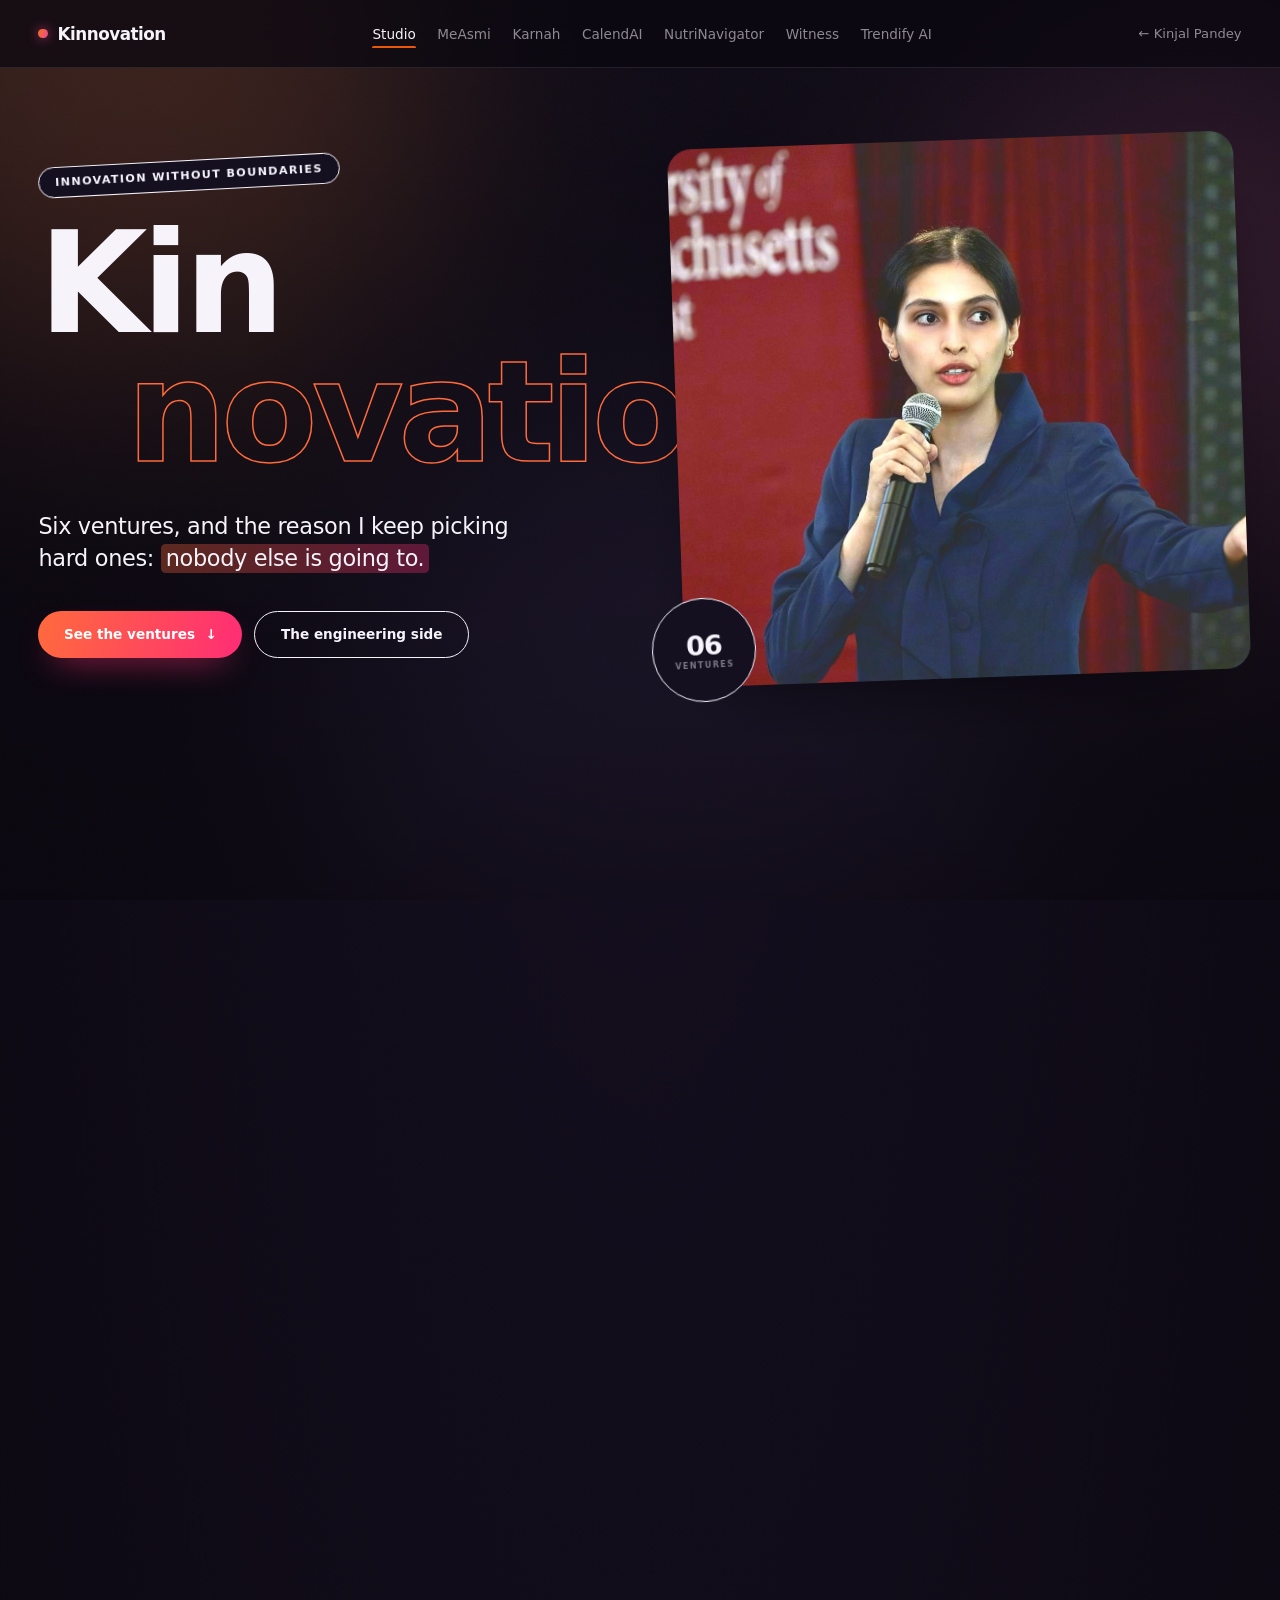
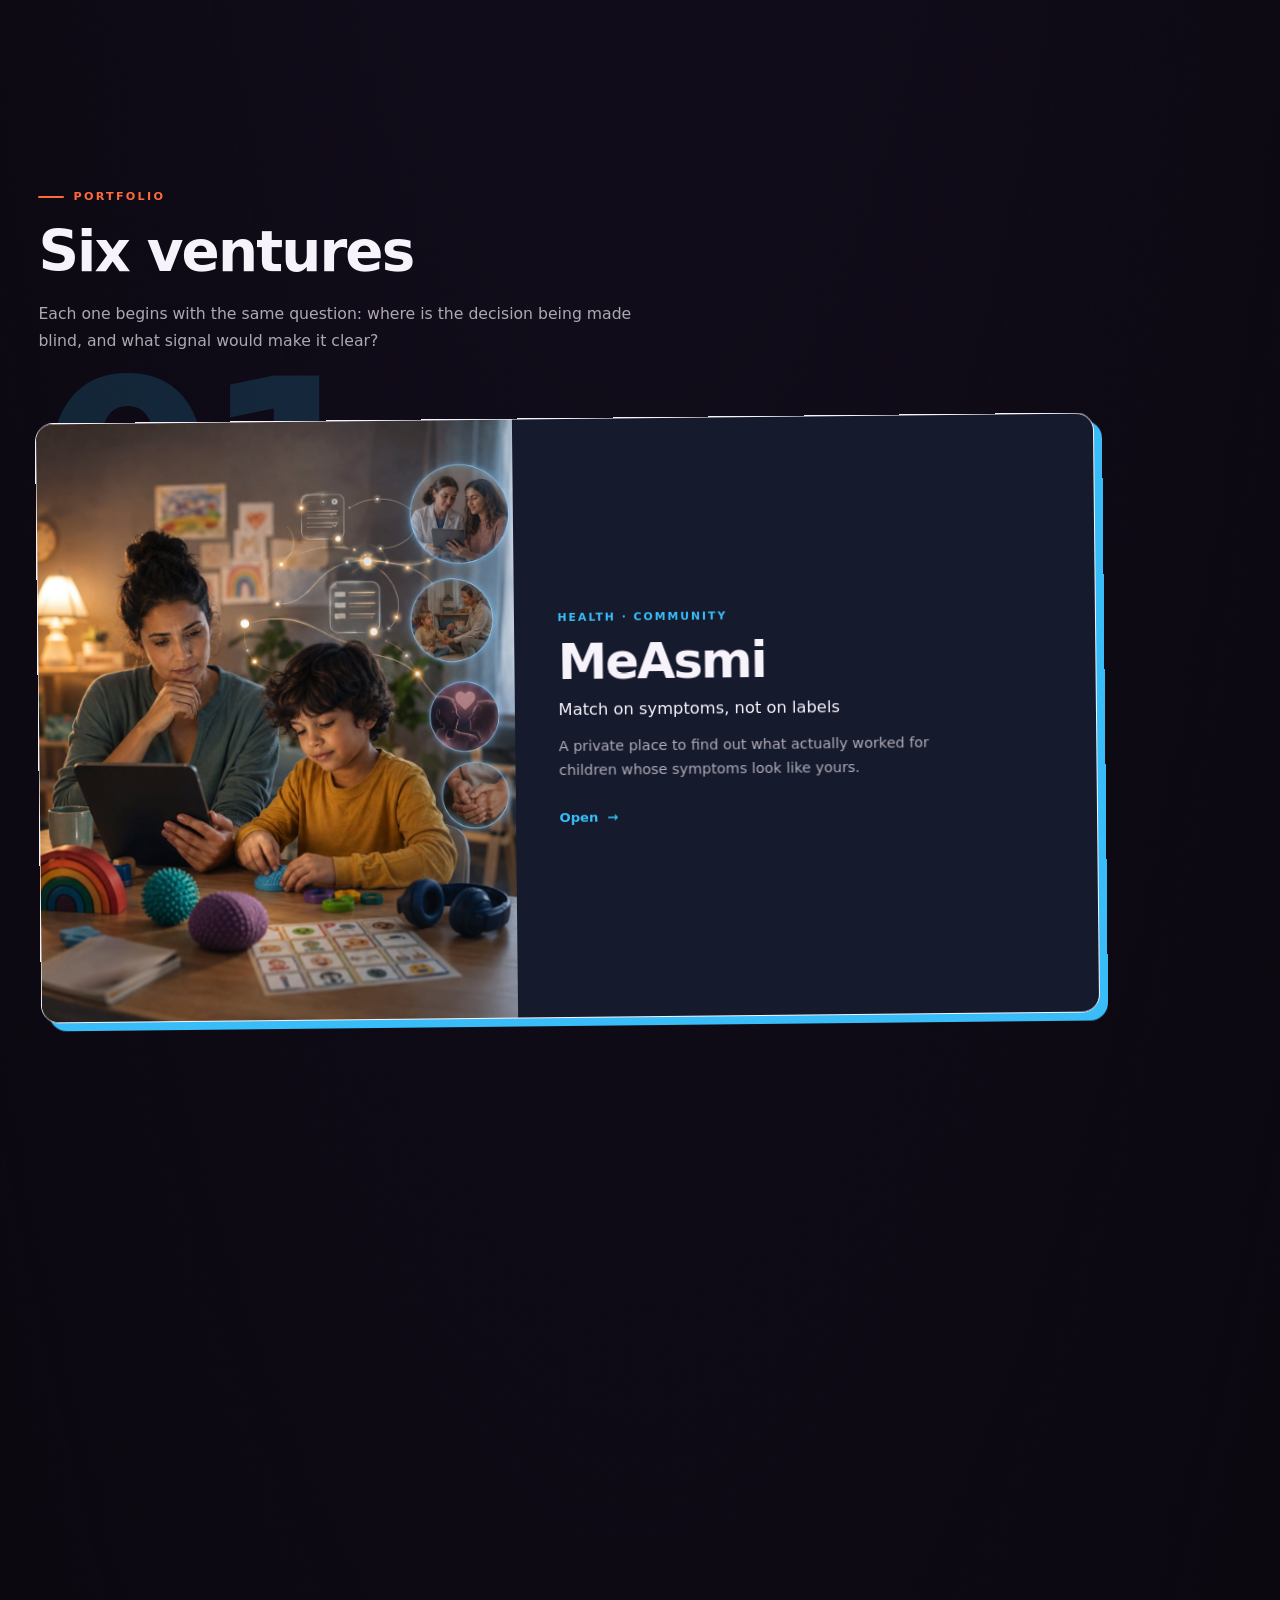
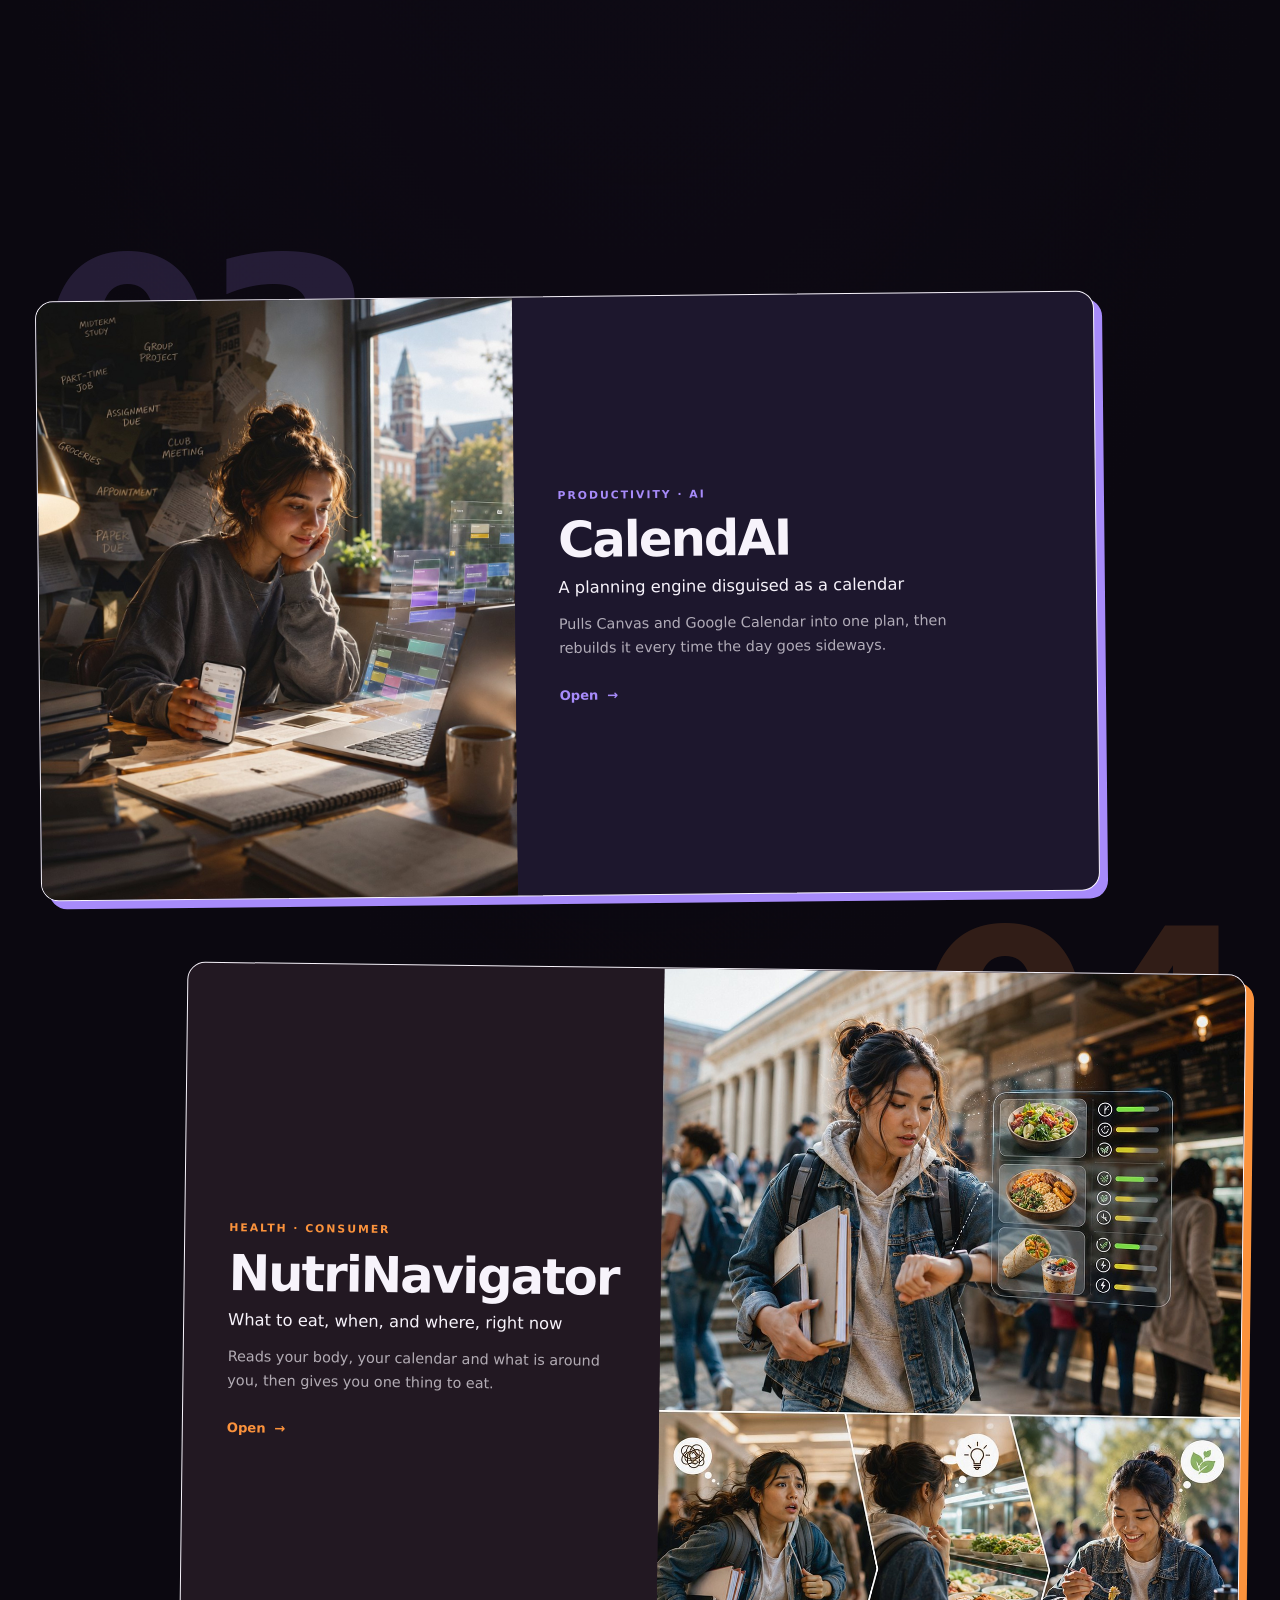
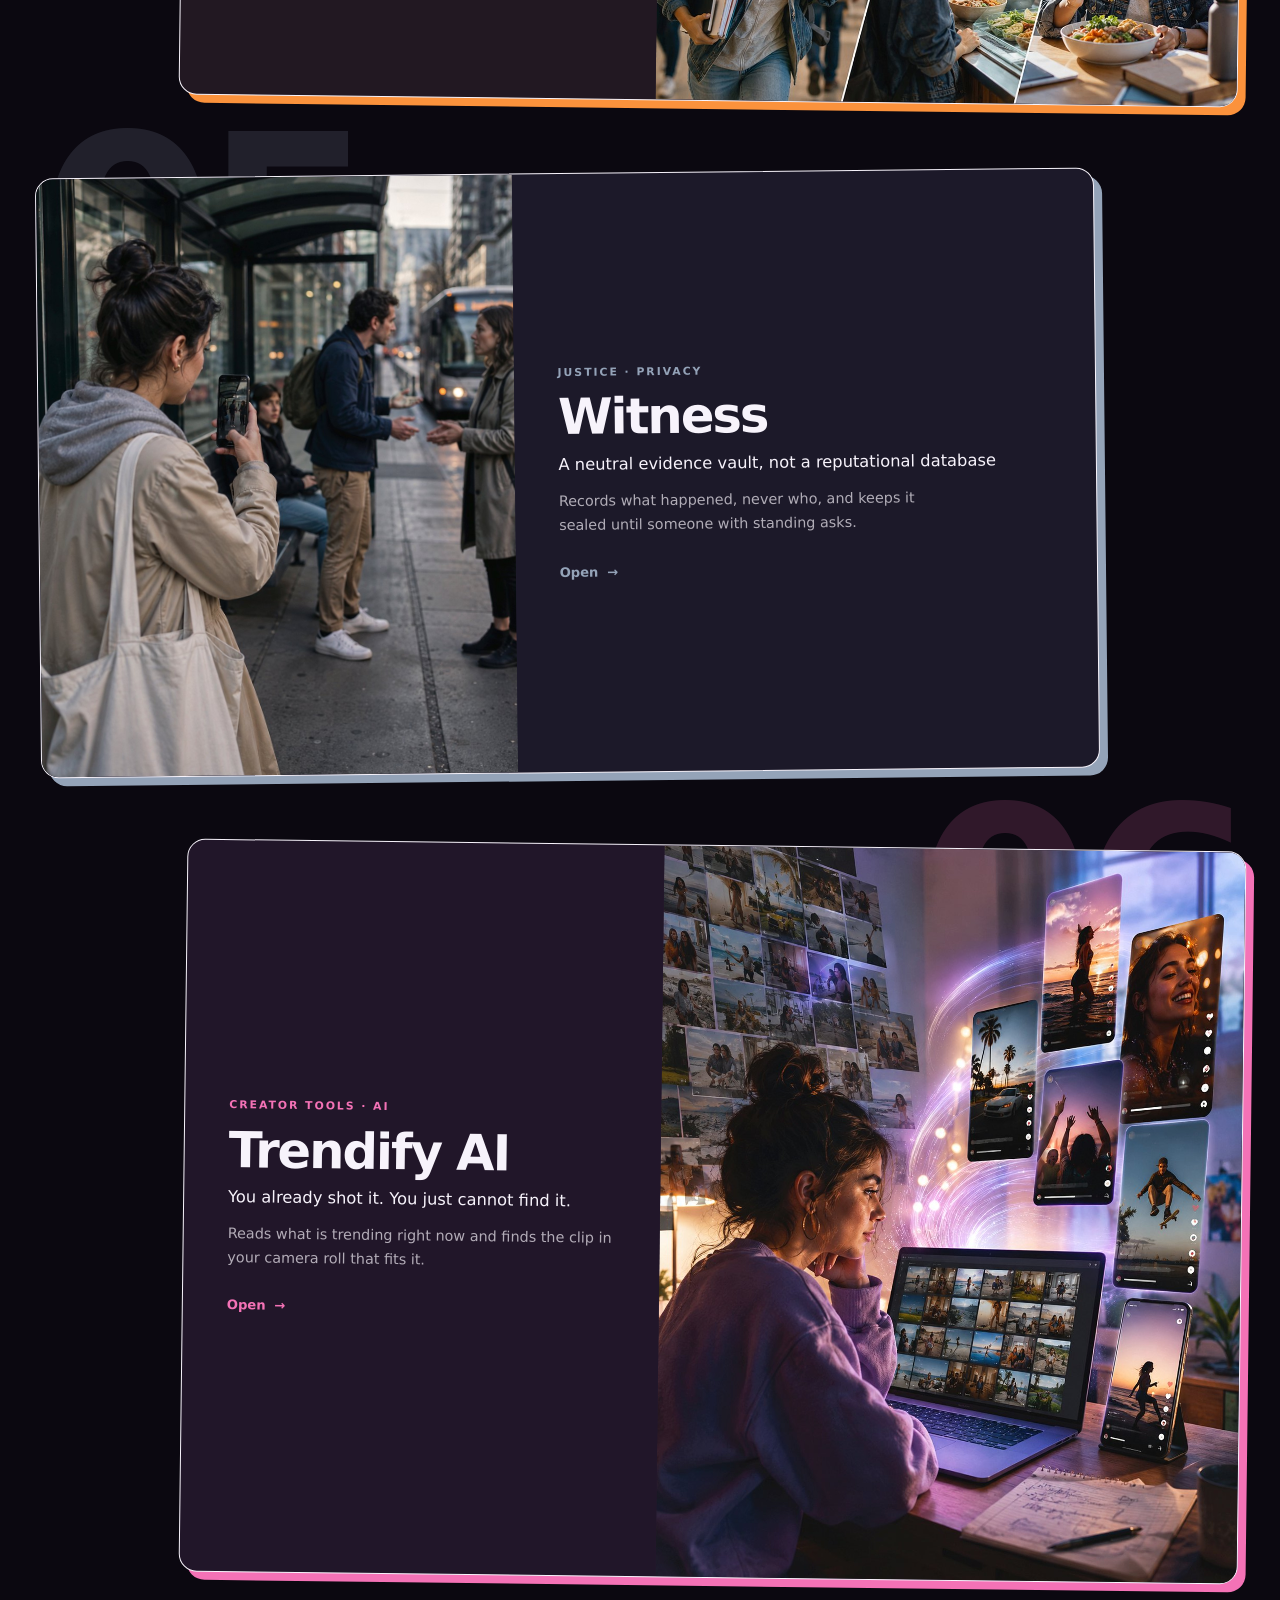
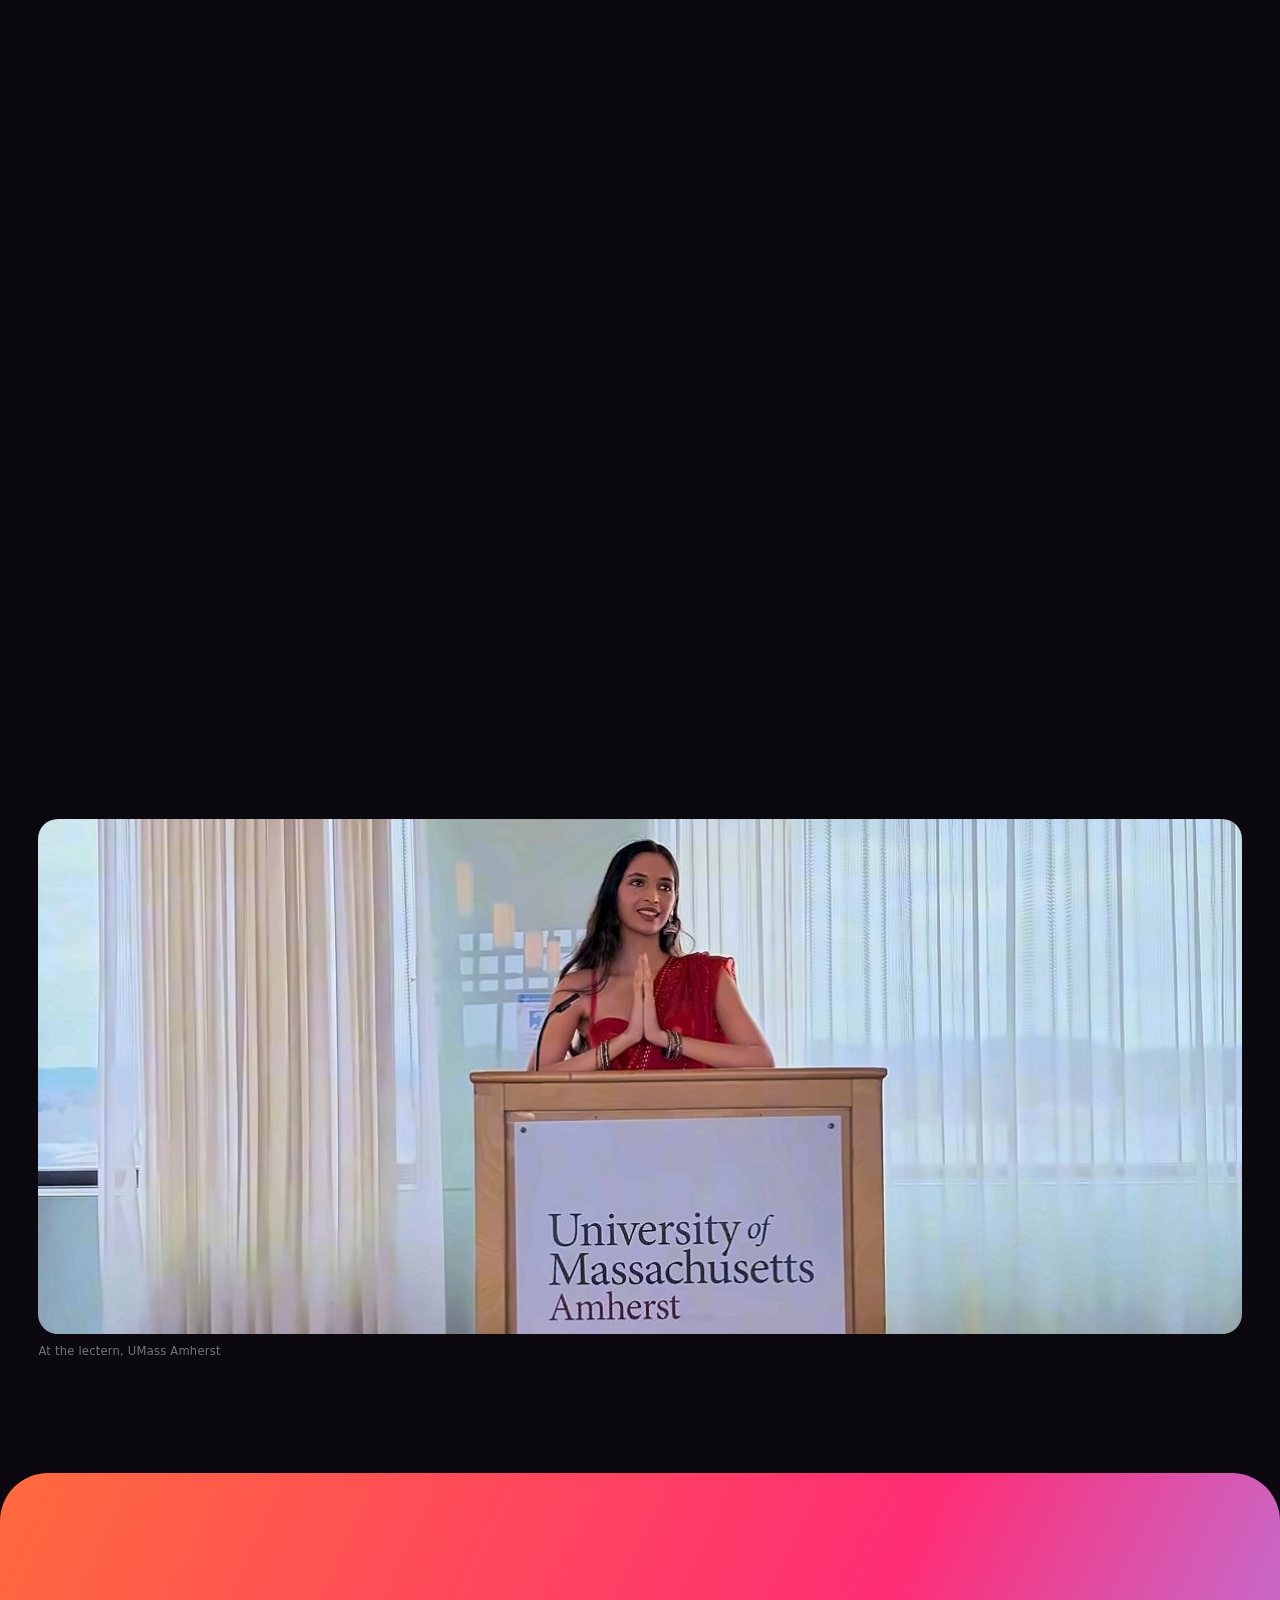
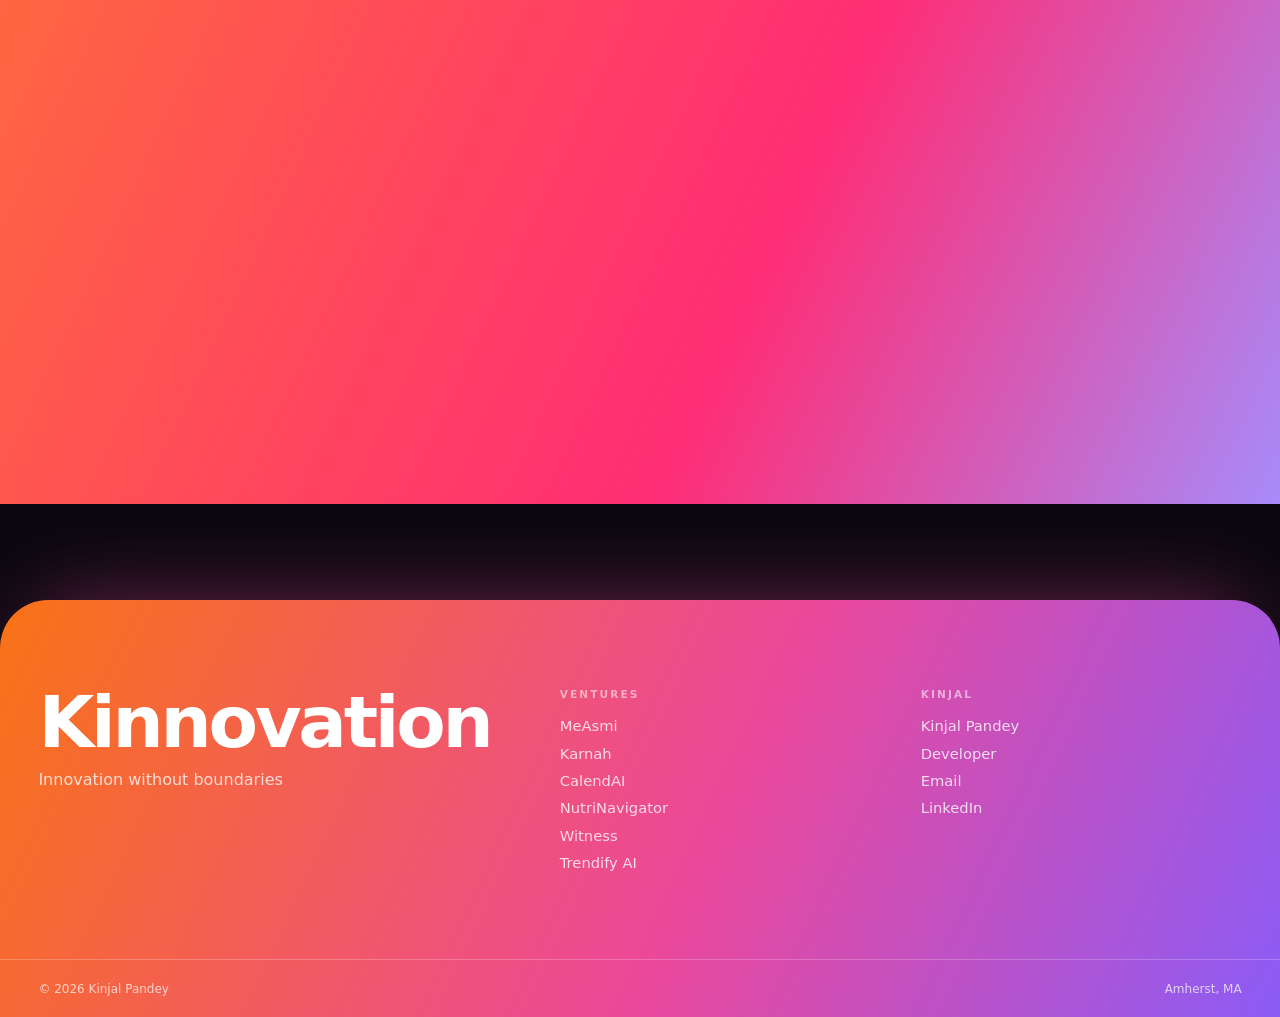
==== index.html @ f37028e8 "deploy: kinjalumass/kinjalumass.github.io@02c26eb215d5e0ff02b60263db3cd1f84c7275b7" ====
<!DOCTYPE html><html lang="en"><head>
  <meta charset="utf-8">
  <title>Kinnovation: a venture studio by Kinjal Pandey</title>
  <base href="/">
  <meta name="viewport" content="width=device-width, initial-scale=1">

  <!-- Per-route title, description, canonical and social tags are written by
       src/app/core/seo.ts. These are the defaults, and what a crawler sees
       before any JavaScript runs. -->
  <meta name="description" content="Six ventures, three of them funded. Kinnovation builds where the evidence needed to fix a broken system already exists but sits in a thousand disconnected places.">
  <meta name="author" content="Kinjal Pandey">
  <meta name="theme-color" content="#0b0810">
  <link rel="canonical" href="https://kinnovationgroup.com/">

  <!-- Crawling. `max-image-preview:large` is what gets a photograph shown
       beside the result instead of a thumbnail. -->
  <meta name="robots" content="index, follow, max-image-preview:large, max-snippet:-1, max-video-preview:-1">

  <meta property="og:type" content="website">
  <meta property="og:site_name" content="Kinjal Pandey">
  <meta property="og:title" content="Kinnovation: a venture studio by Kinjal Pandey">
  <meta property="og:description" content="Six ventures, three of them funded. Kinnovation builds where the evidence needed to fix a broken system already exists but sits in a thousand disconnected places.">
  <meta property="og:url" content="https://kinnovationgroup.com/">
  <meta property="og:image" content="https://kinnovationgroup.com/img/pitches/pitch-umass-stage.jpg">
  <meta name="twitter:card" content="summary_large_image">

  <!-- ===================================================================
       Security

       GitHub Pages serves static files and cannot set response headers, so
       everything enforceable from the document itself is set here. The two
       that genuinely cannot be done this way — Strict-Transport-Security and
       X-Frame-Options — are covered by GitHub's "Enforce HTTPS" setting and
       by frame-ancestors below, which supersedes X-Frame-Options anyway.
       =================================================================== -->

  <!-- No plugins, no inline scripts, no framing, and connections limited to
       the three origins this site actually talks to. 'unsafe-inline' is
       present for styles only: Angular injects component styles inline. -->
  <meta http-equiv="Content-Security-Policy" content="
    default-src 'self';
    script-src 'self' 'sha256-VM2mZqyEQZoLzoTrp5EigFvzQ0+f1wSeBuoOn95WHCg=' 'sha256-8sGKvDKC8crv9OBcqEMvqrNDWlm1/80h7NJpJzqOnLI=';
    style-src 'self' 'unsafe-inline' https://fonts.googleapis.com;
    font-src 'self' https://fonts.gstatic.com;
    img-src 'self' data: blob:;
    connect-src 'self' https://api.github.com https://kinjal-assistant.kinjalpandey.workers.dev;
    frame-ancestors 'none';
    base-uri 'self';
    form-action 'none';
    object-src 'none';
    upgrade-insecure-requests
  ">

  <!-- Don't leak the full URL to third parties -->
  <meta name="referrer" content="strict-origin-when-cross-origin">

  <link rel="icon" type="image/x-icon" href="favicon.ico">
  <link rel="manifest" href="site.webmanifest">

  <link rel="preconnect" href="https://fonts.googleapis.com">
  <link rel="preconnect" href="https://fonts.gstatic.com" crossorigin="">
  <link href="https://fonts.googleapis.com/css2?family=Instrument+Serif:ital@0;1&amp;family=Inter:wght@300;400;500&amp;family=JetBrains+Mono:wght@300;400;500;700&amp;family=Space+Grotesk:wght@300;400;500;600;700&amp;family=Bodoni+Moda:ital,opsz,wght@0,6..96,400..900;1,6..96,400..900&amp;display=swap" rel="stylesheet">

  <!-- ===================================================================
       Structured data

       This is what tells Google that the site, the LinkedIn profile, the
       GitHub account and the arXiv paper are all the same person — which is
       the thing that decides whether a name search returns one strong result
       or several weak ones. `sameAs` does most of that work.
       =================================================================== -->
  <script type="application/ld+json">
  {
    "@context": "https://schema.org",
    "@graph": [
      {
        "@type": "Organization",
        "@id": "https://kinnovationgroup.com/#kinnovation",
        "name": "Kinnovation",
        "url": "https://kinnovationgroup.com/",
        "description": "A venture studio building where the evidence needed to fix a broken system already exists but sits in a thousand disconnected places.",
        "founder": { "@id": "https://kinjalpandey.com/#kinjal" },
        "email": "mailto:kinjalpandey18@gmail.com",
        "address": {
          "@type": "PostalAddress",
          "addressLocality": "Amherst",
          "addressRegion": "MA",
          "addressCountry": "US"
        }
      },
      {
        "@type": "Person",
        "@id": "https://kinjalpandey.com/#kinjal",
        "name": "Kinjal Pandey",
        "url": "https://kinjalpandey.com/",
        "sameAs": [
          "https://kinjalpandey.com/",
          "https://www.linkedin.com/in/kinjalpandey",
          "https://github.com/kinjalumass"
        ]
      },
      {
        "@type": "WebSite",
        "@id": "https://kinnovationgroup.com/#website",
        "url": "https://kinnovationgroup.com/",
        "name": "Kinnovation",
        "inLanguage": "en",
        "publisher": { "@id": "https://kinnovationgroup.com/#kinnovation" }
      }
    ]
  }
  </script>
<link rel="stylesheet" href="styles-R4CXDT6U.css"><meta property="og:image:alt" content="Kinnovation: a venture studio by Kinjal Pandey"><meta name="twitter:title" content="Kinnovation: a venture studio by Kinjal Pandey"><meta name="twitter:description" content="Six ventures, three of them funded. Kinnovation builds where the evidence needed to fix a broken system already exists but sits in a thousand disconnected places."><meta name="twitter:image" content="https://kinnovationgroup.com/img/pitches/pitch-umass-stage.jpg"><style ng-app-id="ng">@charset "UTF-8";[_nghost-ng-c3050790100]{--paper: #0b0810;--ink: #f7f3fb;position:relative;display:block;min-height:100dvh;background:radial-gradient(120% 80% at 50% 0%,#150f20,transparent 60%),var(--paper);color:var(--ink);font-family:var(--grotesk);overflow-x:hidden}.sky[_ngcontent-ng-c3050790100]{position:fixed;inset:0;z-index:0;pointer-events:none;overflow:hidden}.sky__blob[_ngcontent-ng-c3050790100]{position:absolute;border-radius:50%;filter:blur(120px);mix-blend-mode:screen;opacity:.5;will-change:transform}.sky__blob--1[_ngcontent-ng-c3050790100]{top:-20%;left:-14%;width:48vw;height:48vw;background:#ff8a4c;animation:_ngcontent-ng-c3050790100_float-a 28s var(--ease-io) infinite alternate}.sky__blob--2[_ngcontent-ng-c3050790100]{top:8%;right:-16%;width:44vw;height:44vw;background:#f472b6;animation:_ngcontent-ng-c3050790100_float-b 34s var(--ease-io) infinite alternate}.sky__blob--3[_ngcontent-ng-c3050790100]{bottom:-24%;left:26%;width:52vw;height:52vw;background:#a78bfa;animation:_ngcontent-ng-c3050790100_float-c 40s var(--ease-io) infinite alternate}@keyframes _ngcontent-ng-c3050790100_float-a{0%{transform:translateZ(0) scale(1)}to{transform:translate3d(9vw,7vh,0) scale(1.18)}}@keyframes _ngcontent-ng-c3050790100_float-b{0%{transform:translateZ(0) scale(1.12)}to{transform:translate3d(-8vw,11vh,0) scale(.94)}}@keyframes _ngcontent-ng-c3050790100_float-c{0%{transform:translateZ(0) scale(.94)}to{transform:translate3d(-11vw,-9vh,0) scale(1.22)}}.sky__grain[_ngcontent-ng-c3050790100]{position:absolute;inset:0;opacity:.22;mix-blend-mode:overlay;background-image:url("data:image/svg+xml,%3Csvg xmlns='http://www.w3.org/2000/svg'%3E%3Cfilter id='n'%3E%3CfeTurbulence type='fractalNoise' baseFrequency='0.85' numOctaves='3' stitchTiles='stitch'/%3E%3C/filter%3E%3Crect width='100%25' height='100%25' filter='url(%23n)' opacity='0.35'/%3E%3C/svg%3E")}.sky[_ngcontent-ng-c3050790100]:after{content:"";position:absolute;inset:0;background:linear-gradient(180deg,#0b081094,#0b0810c2 45%,#0b0810e6)}@media(prefers-reduced-motion:reduce){.sky__blob[_ngcontent-ng-c3050790100]{animation:none}}.nav[_ngcontent-ng-c3050790100]{position:sticky;top:0;z-index:60;display:flex;align-items:center;gap:1.5rem;height:4.25rem;padding:0 var(--gutter);background:#0b0810b8;-webkit-backdrop-filter:blur(20px);backdrop-filter:blur(20px);border-bottom:1px solid rgba(247,243,251,.1)}.nav__mark[_ngcontent-ng-c3050790100]{display:inline-flex;align-items:center;gap:.6rem;flex:none;font-size:1.05rem;font-weight:700;letter-spacing:-.03em}.nav__dot[_ngcontent-ng-c3050790100]{width:.6rem;height:.6rem;border-radius:50%;background:linear-gradient(120deg,#f97316,#ec4899);box-shadow:0 0 12px #ec4899b3}.nav__links[_ngcontent-ng-c3050790100]{display:flex;align-items:center;gap:1.35rem;margin:0 auto;overflow-x:auto;scrollbar-width:none}.nav__links[_ngcontent-ng-c3050790100]::-webkit-scrollbar{display:none}.nav__links[_ngcontent-ng-c3050790100]   a[_ngcontent-ng-c3050790100]{position:relative;flex:none;padding:.4rem 0;font-size:.85rem;font-weight:500;color:#f7f3fb8c;transition:color .3s}.nav__links[_ngcontent-ng-c3050790100]   a[_ngcontent-ng-c3050790100]:after{content:"";position:absolute;left:0;bottom:-.05rem;width:100%;height:2.5px;border-radius:3px;background:rgb(var(--hue, 234, 88, 12));transform:scaleX(0);transform-origin:left;transition:transform .45s var(--ease-out)}.nav__links[_ngcontent-ng-c3050790100]   a[_ngcontent-ng-c3050790100]:hover, .nav__links[_ngcontent-ng-c3050790100]   a.is-on[_ngcontent-ng-c3050790100]{color:var(--ink)}.nav__links[_ngcontent-ng-c3050790100]   a.is-on[_ngcontent-ng-c3050790100]:after{transform:scaleX(1)}.nav__back[_ngcontent-ng-c3050790100]{flex:none;font-size:.82rem;font-weight:500;color:#f7f3fb8c;transition:color .3s}.nav__back[_ngcontent-ng-c3050790100]:hover{color:var(--ink)}.foot[_ngcontent-ng-c3050790100]{position:relative;z-index:2;margin-top:clamp(3rem,8vw,6rem);color:#fff;background:linear-gradient(115deg,#f97316,#ec4899 55%,#8b5cf6);border-top-left-radius:clamp(1.5rem,4vw,3rem);border-top-right-radius:clamp(1.5rem,4vw,3rem);box-shadow:0 -30px 90px -40px #ec489980;overflow:hidden}.foot__inner[_ngcontent-ng-c3050790100]{display:grid;grid-template-columns:minmax(0,1.5fr) minmax(0,1fr) minmax(0,1fr);gap:2.5rem;max-width:84rem;margin:0 auto;padding:clamp(3rem,7vw,5.5rem) var(--gutter)}.foot__name[_ngcontent-ng-c3050790100]{font-size:clamp(2.25rem,6vw,4.5rem);font-weight:700;line-height:.95;letter-spacing:-.045em}.foot__promise[_ngcontent-ng-c3050790100]{margin-top:.9rem;max-width:26ch;font-size:1rem;font-weight:400;color:#ffffffc7}.foot__nav[_ngcontent-ng-c3050790100]{display:flex;flex-direction:column;gap:.65rem}.foot__nav[_ngcontent-ng-c3050790100]   a[_ngcontent-ng-c3050790100]{font-size:.92rem;font-weight:500;color:#fffc;transition:color .3s,transform .35s var(--ease-out)}.foot__nav[_ngcontent-ng-c3050790100]   a[_ngcontent-ng-c3050790100]:hover{color:#fff;transform:translate(.35rem)}.foot__label[_ngcontent-ng-c3050790100]{margin-bottom:.45rem;font-size:.66rem;font-weight:700;letter-spacing:.2em;text-transform:uppercase;color:#ffffff8c}.foot__base[_ngcontent-ng-c3050790100]{display:flex;align-items:center;justify-content:space-between;gap:1rem;max-width:84rem;margin:0 auto;padding:1.35rem var(--gutter);border-top:1px solid rgba(255,255,255,.22);font-size:.75rem;font-weight:500;color:#ffffffb8}@media(max-width:860px){.nav__links[_ngcontent-ng-c3050790100]{margin:0 0 0 auto;gap:1rem}.nav__back[_ngcontent-ng-c3050790100]{display:none}.foot__inner[_ngcontent-ng-c3050790100]{grid-template-columns:minmax(0,1fr);gap:2rem}}</style><style ng-app-id="ng">@charset "UTF-8";.hero[_ngcontent-ng-c607794947]{padding:clamp(3rem,8vh,6rem) 0 clamp(3rem,7vw,5rem);overflow:hidden}.hero__grid[_ngcontent-ng-c607794947]{display:grid;grid-template-columns:minmax(0,1.02fr) minmax(0,.98fr);gap:clamp(1.5rem,4vw,3rem);align-items:center}.hero__sticker[_ngcontent-ng-c607794947]{animation:_ngcontent-ng-c607794947_pop .8s var(--ease-out) both}.hero__title[_ngcontent-ng-c607794947]{margin-top:1.75rem;font-size:clamp(3.2rem,11vw,9rem)}.hero__line-a[_ngcontent-ng-c607794947], .hero__line-b[_ngcontent-ng-c607794947]{display:block;animation:_ngcontent-ng-c607794947_lift 1s var(--ease-out) both}.hero__line-a[_ngcontent-ng-c607794947]{animation-delay:.08s}.hero__line-b[_ngcontent-ng-c607794947]{margin-left:clamp(1.5rem,7vw,5.5rem);animation-delay:.18s;--v1: var(--ember)}.hero__lede[_ngcontent-ng-c607794947]{max-width:34ch;margin-top:2rem;font-size:clamp(1.05rem,1.9vw,1.4rem);font-weight:500;line-height:1.45;letter-spacing:-.015em;animation:_ngcontent-ng-c607794947_lift 1s var(--ease-out) .28s both}.hero__actions[_ngcontent-ng-c607794947]{display:flex;flex-wrap:wrap;gap:.75rem;margin-top:2.25rem;animation:_ngcontent-ng-c607794947_lift 1s var(--ease-out) .36s both}@keyframes _ngcontent-ng-c607794947_lift{0%{opacity:0;transform:translateY(2rem)}to{opacity:1;transform:none}}@keyframes _ngcontent-ng-c607794947_pop{0%{opacity:0;transform:rotate(-14deg) scale(.85)}to{opacity:1;transform:rotate(-3deg) scale(1)}}.hero__stack[_ngcontent-ng-c607794947]{position:relative;min-height:clamp(20rem,42vw,34rem)}.hero__img[_ngcontent-ng-c607794947]{position:absolute;inset:0;border-radius:24px;transform:rotate(-2deg);box-shadow:0 34px 80px -44px #020006cc;animation:_ngcontent-ng-c607794947_settle 1.4s var(--ease-out) .35s both}@keyframes _ngcontent-ng-c607794947_settle{0%{opacity:0;transform:rotate(-9deg) translateY(2.5rem)}to{opacity:1;transform:rotate(-2deg) translateY(0)}}.hero__badge[_ngcontent-ng-c607794947]{position:absolute;bottom:-1.5rem;left:-1.5rem;z-index:3;display:flex;flex-direction:column;align-items:center;justify-content:center;width:6.5rem;height:6.5rem;border-radius:50%;border:1.5px solid var(--ink);background:var(--paper-2);font-size:1.7rem;font-weight:700;letter-spacing:-.04em;transform:rotate(-8deg);animation:_ngcontent-ng-c607794947_pop .9s var(--ease-out) .75s both}.hero__badge[_ngcontent-ng-c607794947]   small[_ngcontent-ng-c607794947]{font-size:.5rem;font-weight:600;letter-spacing:.18em;text-transform:uppercase;color:var(--ink-3)}.thesis__grid[_ngcontent-ng-c607794947]{display:grid;grid-template-columns:minmax(0,.78fr) minmax(0,1.22fr);gap:clamp(2rem,6vw,5rem);align-items:start}.thesis__figure[_ngcontent-ng-c607794947]{margin:0}.thesis__shot[_ngcontent-ng-c607794947]{aspect-ratio:4/5;border-radius:22px;box-shadow:0 28px 70px -42px #020006cc}.thesis__cap[_ngcontent-ng-c607794947]{margin-top:1.25rem;padding-left:.5rem;font-size:.75rem;font-weight:500;color:var(--ink-3)}.thesis__copy[_ngcontent-ng-c607794947]{padding-top:clamp(0rem,3vw,2.5rem)}.thesis__title[_ngcontent-ng-c607794947]{margin:1.25rem 0 2rem}.thesis__ital[_ngcontent-ng-c607794947]{color:rgb(var(--ember));font-size:1.05em}.thesis__lede[_ngcontent-ng-c607794947]{font-size:1.08rem;color:var(--ink)}.thesis__para[_ngcontent-ng-c607794947]{margin-top:1.25rem}.ventures[_ngcontent-ng-c607794947]{padding:clamp(3rem,7vw,5rem) 0 clamp(4rem,9vw,7rem)}.ventures__head[_ngcontent-ng-c607794947]{max-width:44rem;margin-bottom:clamp(2.5rem,6vw,4rem)}.ventures__title[_ngcontent-ng-c607794947]{margin:1.25rem 0}.deck[_ngcontent-ng-c607794947]{display:flex;flex-direction:column;gap:clamp(2.5rem,6vw,4.5rem);margin:0;padding:0;list-style:none}.slot[_ngcontent-ng-c607794947]{position:relative;max-width:84rem;margin:0 auto;padding:0 var(--gutter);width:100%}.slot__ghost[_ngcontent-ng-c607794947]{top:-2.5rem;left:var(--gutter);z-index:0}.slot--alt[_ngcontent-ng-c607794947]   .slot__ghost[_ngcontent-ng-c607794947]{left:auto;right:var(--gutter)}.slot__card[_ngcontent-ng-c607794947]{position:relative;z-index:1;display:grid;grid-template-columns:minmax(0,.9fr) minmax(0,1.1fr);gap:0;width:88%;overflow:hidden;transform:rotate(-.6deg)}.slot--alt[_ngcontent-ng-c607794947]   .slot__card[_ngcontent-ng-c607794947]{margin-left:12%;transform:rotate(.7deg)}.slot--alt[_ngcontent-ng-c607794947]   .slot__card[_ngcontent-ng-c607794947]   .slot__media[_ngcontent-ng-c607794947]{order:2}.slot__card[_ngcontent-ng-c607794947]:hover{transform:rotate(0) translate(-3px,-3px)}.slot__media[_ngcontent-ng-c607794947]{overflow:hidden;min-height:15rem}.slot__media[_ngcontent-ng-c607794947]   img[_ngcontent-ng-c607794947]{width:100%;height:100%;object-fit:cover;transition:transform 1.1s var(--ease-out)}.slot__card[_ngcontent-ng-c607794947]:hover   .slot__media[_ngcontent-ng-c607794947]   img[_ngcontent-ng-c607794947]{transform:scale(1.06)}.slot__body[_ngcontent-ng-c607794947]{padding:clamp(1.75rem,3.5vw,2.75rem);display:flex;flex-direction:column;justify-content:center}.slot__sector[_ngcontent-ng-c607794947]{font-size:.68rem;font-weight:700;letter-spacing:.18em;text-transform:uppercase;color:rgb(var(--v1))}.slot__name[_ngcontent-ng-c607794947]{margin-top:.9rem;font-size:clamp(1.9rem,4.5vw,3.1rem);font-weight:700;line-height:1;letter-spacing:-.04em}.slot__tagline[_ngcontent-ng-c607794947]{margin-top:.7rem;font-size:1.02rem;font-weight:500;line-height:1.35;color:var(--ink)}.slot__card-text[_ngcontent-ng-c607794947]{margin-top:.85rem;max-width:44ch;font-size:.9rem;line-height:1.65;color:var(--ink-2)}.slot__go[_ngcontent-ng-c607794947]{display:inline-flex;align-items:center;gap:.55rem;margin-top:1.75rem;font-size:.82rem;font-weight:700;color:rgb(var(--v1))}.slot__arrow[_ngcontent-ng-c607794947]{transition:transform .45s var(--ease-out)}.slot__card[_ngcontent-ng-c607794947]:hover   .slot__arrow[_ngcontent-ng-c607794947]{transform:translate(.45rem)}.close[_ngcontent-ng-c607794947]{padding:clamp(4rem,10vw,7.5rem) 0;border-top-left-radius:clamp(1.5rem,4vw,3rem);border-top-right-radius:clamp(1.5rem,4vw,3rem)}.close__inner[_ngcontent-ng-c607794947]{text-align:center}.close__sticker[_ngcontent-ng-c607794947]{color:var(--ink);border-color:transparent}.close__title[_ngcontent-ng-c607794947]{margin-top:1.75rem}.close__body[_ngcontent-ng-c607794947]{max-width:50ch;margin:1.5rem auto 0}.close__actions[_ngcontent-ng-c607794947]{display:flex;justify-content:center;margin-top:2.5rem}@media(max-width:1000px){.hero__grid[_ngcontent-ng-c607794947], .thesis__grid[_ngcontent-ng-c607794947]{grid-template-columns:minmax(0,1fr)}.hero__stack[_ngcontent-ng-c607794947]{min-height:22rem;margin-top:3rem}.hero__badge[_ngcontent-ng-c607794947]{left:auto;right:.5rem;bottom:-1.25rem;width:5.25rem;height:5.25rem;font-size:1.35rem}.slot__card[_ngcontent-ng-c607794947], .slot--alt[_ngcontent-ng-c607794947]   .slot__card[_ngcontent-ng-c607794947]{width:100%;margin-left:0;grid-template-columns:minmax(0,1fr);transform:none}.slot--alt[_ngcontent-ng-c607794947]   .slot__card[_ngcontent-ng-c607794947]   .slot__media[_ngcontent-ng-c607794947]{order:0}.slot__card[_ngcontent-ng-c607794947]:hover{transform:translate(-3px,-3px)}.slot__media[_ngcontent-ng-c607794947]{min-height:11rem;max-height:14rem}}@media(max-width:700px){.hero__line-b[_ngcontent-ng-c607794947]{margin-left:0}.hero__img[_ngcontent-ng-c607794947]{transform:none}}.proof__head[_ngcontent-ng-c607794947]{margin-bottom:clamp(2rem,5vw,3.25rem)}.proof__title[_ngcontent-ng-c607794947]{max-width:18ch}.proof__ital[_ngcontent-ng-c607794947]{color:rgb(var(--v2, var(--magenta)))}.proof__awards[_ngcontent-ng-c607794947]{display:grid;grid-template-columns:repeat(auto-fit,minmax(20rem,1fr));gap:clamp(1rem,2.5vw,1.75rem)}.award[_ngcontent-ng-c607794947]{display:grid;grid-template-columns:minmax(0,1fr) minmax(0,1fr);overflow:hidden;border:1px solid var(--line);border-radius:20px;background:color-mix(in srgb,rgb(var(--v1, var(--ember))) 6%,var(--paper-2));transition:transform .5s var(--ease-out),border-color .5s}.award[_ngcontent-ng-c607794947]:hover{transform:translateY(-4px);border-color:rgba(var(--v1, var(--ember)),.5)}.award__shot[_ngcontent-ng-c607794947]{overflow:hidden}.award__shot[_ngcontent-ng-c607794947]   img[_ngcontent-ng-c607794947]{display:block;width:100%;height:100%;min-height:12rem;object-fit:cover;transition:transform 1.1s var(--ease-out)}.award[_ngcontent-ng-c607794947]:hover   .award__shot[_ngcontent-ng-c607794947]   img[_ngcontent-ng-c607794947]{transform:scale(1.04)}.award__body[_ngcontent-ng-c607794947]{padding:clamp(1.1rem,2.5vw,1.6rem)}.award__amount[_ngcontent-ng-c607794947]{display:block;font-size:clamp(1.8rem,4vw,2.6rem);font-weight:700;line-height:1;letter-spacing:-.04em;color:rgb(var(--v1, var(--ember)))}.award__venture[_ngcontent-ng-c607794947]{margin-top:.55rem}.award__comp[_ngcontent-ng-c607794947]{margin-top:.3rem;font-size:.8rem;font-weight:600;color:rgb(var(--v2, var(--magenta)))}.award__where[_ngcontent-ng-c607794947]{margin-top:.7rem;font-size:.78rem;line-height:1.55;color:var(--ink-2)}.award__date[_ngcontent-ng-c607794947]{display:block;margin-top:.7rem;font-size:.68rem;font-weight:600;letter-spacing:.14em;text-transform:uppercase;color:var(--ink-3)}.frame[_ngcontent-ng-c607794947]{margin:0}.frame--wide[_ngcontent-ng-c607794947]{margin-top:clamp(1.5rem,4vw,2.5rem)}.frame__shot[_ngcontent-ng-c607794947]{aspect-ratio:21/9}.frame__shot[_ngcontent-ng-c607794947]   img[_ngcontent-ng-c607794947]{height:100%}@media(max-width:700px){.frame__shot[_ngcontent-ng-c607794947]{aspect-ratio:4/3}}.frame__cap[_ngcontent-ng-c607794947]{margin-top:.6rem;font-size:.72rem;font-weight:500;letter-spacing:.02em;color:var(--ink-3)}@media(max-width:620px){.award[_ngcontent-ng-c607794947]{grid-template-columns:minmax(0,1fr)}.award__shot[_ngcontent-ng-c607794947]   img[_ngcontent-ng-c607794947]{min-height:14rem}}.award__with[_ngcontent-ng-c607794947]{margin-top:.35rem;font-size:.76rem;color:var(--ink-3)}.award__with[_ngcontent-ng-c607794947]   a[_ngcontent-ng-c607794947]{color:rgb(var(--v1, var(--ember)));border-bottom:1px solid rgba(var(--v1, var(--ember)),.35);transition:border-color .3s}.award__with[_ngcontent-ng-c607794947]   a[_ngcontent-ng-c607794947]:hover{border-bottom-color:rgb(var(--v1, var(--ember)))}</style></head>
<body><!--nghm--><script type="text/javascript" id="ng-event-dispatch-contract">(()=>{function p(t,n,r,o,e,i,f,m){return{eventType:t,event:n,targetElement:r,eic:o,timeStamp:e,eia:i,eirp:f,eiack:m}}function u(t){let n=[],r=e=>{n.push(e)};return{c:t,q:n,et:[],etc:[],d:r,h:e=>{r(p(e.type,e,e.target,t,Date.now()))}}}function s(t,n,r){for(let o=0;o<n.length;o++){let e=n[o];(r?t.etc:t.et).push(e),t.c.addEventListener(e,t.h,r)}}function c(t,n,r,o,e=window){let i=u(t);e._ejsas||(e._ejsas={}),e._ejsas[n]=i,s(i,r),s(i,o,!0)}window.__jsaction_bootstrap=c;})();
</script><script>window.__jsaction_bootstrap(document.body,"ng",["click"],[]);</script>
  <app-root ng-version="22.1.2" ngh="2" ng-server-context="ssg"><router-outlet></router-outlet><app-ent-shell _nghost-ng-c3050790100="" ngh="1"><div _ngcontent-ng-c3050790100="" aria-hidden="true" class="sky"><span _ngcontent-ng-c3050790100="" class="sky__blob sky__blob--1"></span><span _ngcontent-ng-c3050790100="" class="sky__blob sky__blob--2"></span><span _ngcontent-ng-c3050790100="" class="sky__blob sky__blob--3"></span><span _ngcontent-ng-c3050790100="" class="sky__grain"></span></div><header _ngcontent-ng-c3050790100="" class="nav"><a _ngcontent-ng-c3050790100="" class="nav__mark" href="/" jsaction="click:;"><span _ngcontent-ng-c3050790100="" aria-hidden="true" class="nav__dot"></span> Kinnovation </a><nav _ngcontent-ng-c3050790100="" aria-label="Ventures" class="nav__links"><a _ngcontent-ng-c3050790100="" routerlinkactive="is-on" href="/" class="is-on" jsaction="click:;"> Studio </a><a _ngcontent-ng-c3050790100="" routerlinkactive="is-on" style="--hue: 56, 189, 248;" href="/measmi" class="" jsaction="click:;"> MeAsmi </a><a _ngcontent-ng-c3050790100="" routerlinkactive="is-on" style="--hue: 52, 211, 153;" href="/karnah" class="" jsaction="click:;"> Karnah </a><a _ngcontent-ng-c3050790100="" routerlinkactive="is-on" style="--hue: 167, 139, 250;" href="/calendai" class="" jsaction="click:;"> CalendAI </a><a _ngcontent-ng-c3050790100="" routerlinkactive="is-on" style="--hue: 251, 146, 60;" href="/nutri-navigator" class="" jsaction="click:;"> NutriNavigator </a><a _ngcontent-ng-c3050790100="" routerlinkactive="is-on" style="--hue: 148, 163, 184;" href="/witness-platform" class="" jsaction="click:;"> Witness </a><a _ngcontent-ng-c3050790100="" routerlinkactive="is-on" style="--hue: 244, 114, 182;" href="/trendify" class="" jsaction="click:;"> Trendify AI </a><!----></nav><a _ngcontent-ng-c3050790100="" class="nav__back" href="https://kinjalpandey.com/"><span _ngcontent-ng-c3050790100="" aria-hidden="true">←</span> Kinjal Pandey </a><!----><!----></header><router-outlet _ngcontent-ng-c3050790100=""></router-outlet><app-studio _nghost-ng-c607794947="" ngh="0"><div _ngcontent-ng-c607794947="" class="ent-page"><section _ngcontent-ng-c607794947="" class="hero"><div _ngcontent-ng-c607794947="" class="ent-wrap ent-wrap--wide hero__grid"><div _ngcontent-ng-c607794947="" class="hero__type"><span _ngcontent-ng-c607794947="" class="ent-sticker hero__sticker">Innovation without boundaries</span><h1 _ngcontent-ng-c607794947="" class="ent-h1 hero__title"><span _ngcontent-ng-c607794947="" class="hero__line-a">Kin</span><span _ngcontent-ng-c607794947="" class="hero__line-b ent-stroke">novation</span></h1><p _ngcontent-ng-c607794947="" class="hero__lede"> Six ventures, and the reason I keep picking hard ones: <span _ngcontent-ng-c607794947="" class="ent-mark">nobody else is going to.</span></p><div _ngcontent-ng-c607794947="" class="hero__actions"><a _ngcontent-ng-c607794947="" href="#ventures" class="ent-btn ent-btn--solid"> See the ventures <span _ngcontent-ng-c607794947="" aria-hidden="true">↓</span></a><a _ngcontent-ng-c607794947="" class="ent-btn ent-btn--ghost" href="https://kinjalpandey.com/developer">The engineering side</a><!----><!----></div></div><div _ngcontent-ng-c607794947="" class="hero__stack"><div _ngcontent-ng-c607794947="" class="ent-shot hero__img"><img _ngcontent-ng-c607794947="" alt="" src="img/pitches/pitch-umass-stage.jpg"></div><span _ngcontent-ng-c607794947="" class="hero__badge">06<small _ngcontent-ng-c607794947="">ventures</small></span></div></div></section><section _ngcontent-ng-c607794947="" class="ent-section thesis"><div _ngcontent-ng-c607794947="" class="ent-wrap thesis__grid"><figure _ngcontent-ng-c607794947="" appreveal="" class="thesis__figure reveal"><div _ngcontent-ng-c607794947="" class="ent-shot ent-shot--tilt thesis__shot"><img _ngcontent-ng-c607794947="" alt="" loading="lazy" src="img/pitches/pitch-recognition.jpg"></div><figcaption _ngcontent-ng-c607794947="" class="thesis__cap">Kinnovation, a venture studio</figcaption></figure><div _ngcontent-ng-c607794947="" appreveal="" class="thesis__copy reveal"><span _ngcontent-ng-c607794947="" class="ent-eyebrow">The studio</span><h2 _ngcontent-ng-c607794947="" class="ent-h2 thesis__title"> The evidence already exists.<br _ngcontent-ng-c607794947=""><span _ngcontent-ng-c607794947="" class="ent-serif thesis__ital">It is just nowhere useful.</span></h2><p _ngcontent-ng-c607794947="" class="ent-body thesis__lede">I keep finding the same shape. Somebody has to make a decision, they are making it blind, and the information that would make it obvious already exists. It is just scattered across a thousand places that never talk to each other. Every venture here starts by going and collecting it.</p><p _ngcontent-ng-c607794947="" class="ent-body thesis__para">Healthcare, civic infrastructure, productivity, nutrition, creator tools and access to justice. On paper that reads as unfocused. Look at the problems instead and they are the same problem. A parent choosing a therapy with nothing to go on. A donor holding a blank receipt. A student deciding what matters at eleven at night. Someone who knows thirty people watched what happened to them and cannot reach a single one.</p><p _ngcontent-ng-c607794947="" class="ent-body thesis__para">I work research first and product second. Understand the system properly, find the signal nobody is capturing, then build the smallest thing that captures it. Two of these have won money at pitch competitions, which mattered less for the cheque than for what the judges pushed back on.</p><!----></div></div></section><section _ngcontent-ng-c607794947="" id="ventures" class="ventures"><div _ngcontent-ng-c607794947="" class="ent-wrap"><header _ngcontent-ng-c607794947="" appreveal="" class="ventures__head reveal"><span _ngcontent-ng-c607794947="" class="ent-eyebrow">Portfolio</span><h2 _ngcontent-ng-c607794947="" class="ent-h2 ventures__title">Six ventures</h2><p _ngcontent-ng-c607794947="" class="ent-body ventures__body"> Each one begins with the same question: where is the decision being made blind, and what signal would make it clear? </p></header></div><ol _ngcontent-ng-c607794947="" class="deck"><li _ngcontent-ng-c607794947="" appreveal="" class="slot reveal" style="--v1: 56, 189, 248; --v2: 129, 140, 248; --v3: 167, 139, 250;"><span _ngcontent-ng-c607794947="" aria-hidden="true" class="ent-ghost slot__ghost">01</span><a _ngcontent-ng-c607794947="" class="slot__card ent-offset" href="/entrepreneur/measmi" jsaction="click:;"><div _ngcontent-ng-c607794947="" class="slot__media"><img _ngcontent-ng-c607794947="" alt="" loading="lazy" src="img/ventures/measmi.jpg"></div><div _ngcontent-ng-c607794947="" class="slot__body"><span _ngcontent-ng-c607794947="" class="slot__sector">Health · Community</span><h3 _ngcontent-ng-c607794947="" class="slot__name">MeAsmi</h3><p _ngcontent-ng-c607794947="" class="slot__tagline">Match on symptoms, not on labels</p><p _ngcontent-ng-c607794947="" class="slot__card-text">A private place to find out what actually worked for children whose symptoms look like yours.</p><span _ngcontent-ng-c607794947="" class="slot__go"> Open <span _ngcontent-ng-c607794947="" aria-hidden="true" class="slot__arrow">→</span></span></div></a></li><li _ngcontent-ng-c607794947="" appreveal="" class="slot reveal slot--alt" style="--v1: 52, 211, 153; --v2: 45, 212, 191; --v3: 163, 230, 53;"><span _ngcontent-ng-c607794947="" aria-hidden="true" class="ent-ghost slot__ghost">02</span><a _ngcontent-ng-c607794947="" class="slot__card ent-offset" href="/entrepreneur/karnah" jsaction="click:;"><div _ngcontent-ng-c607794947="" class="slot__media"><img _ngcontent-ng-c607794947="" alt="" loading="lazy" src="img/ventures/karnah.jpg"></div><div _ngcontent-ng-c607794947="" class="slot__body"><span _ngcontent-ng-c607794947="" class="slot__sector">Civic · Logistics</span><h3 _ngcontent-ng-c607794947="" class="slot__name">Karnah</h3><p _ngcontent-ng-c607794947="" class="slot__tagline">Verified giving with dignity and traceability</p><p _ngcontent-ng-c607794947="" class="slot__card-text">Values the item, sends it to a charity that asked for it, and shows you where it ended up.</p><span _ngcontent-ng-c607794947="" class="slot__go"> Open <span _ngcontent-ng-c607794947="" aria-hidden="true" class="slot__arrow">→</span></span></div></a></li><li _ngcontent-ng-c607794947="" appreveal="" class="slot reveal" style="--v1: 167, 139, 250; --v2: 129, 140, 248; --v3: 96, 165, 250;"><span _ngcontent-ng-c607794947="" aria-hidden="true" class="ent-ghost slot__ghost">03</span><a _ngcontent-ng-c607794947="" class="slot__card ent-offset" href="/entrepreneur/calendai" jsaction="click:;"><div _ngcontent-ng-c607794947="" class="slot__media"><img _ngcontent-ng-c607794947="" alt="" loading="lazy" src="img/ventures/calendai.jpg"></div><div _ngcontent-ng-c607794947="" class="slot__body"><span _ngcontent-ng-c607794947="" class="slot__sector">Productivity · AI</span><h3 _ngcontent-ng-c607794947="" class="slot__name">CalendAI</h3><p _ngcontent-ng-c607794947="" class="slot__tagline">A planning engine disguised as a calendar</p><p _ngcontent-ng-c607794947="" class="slot__card-text">Pulls Canvas and Google Calendar into one plan, then rebuilds it every time the day goes sideways.</p><span _ngcontent-ng-c607794947="" class="slot__go"> Open <span _ngcontent-ng-c607794947="" aria-hidden="true" class="slot__arrow">→</span></span></div></a></li><li _ngcontent-ng-c607794947="" appreveal="" class="slot reveal slot--alt" style="--v1: 251, 146, 60; --v2: 250, 204, 21; --v3: 163, 230, 53;"><span _ngcontent-ng-c607794947="" aria-hidden="true" class="ent-ghost slot__ghost">04</span><a _ngcontent-ng-c607794947="" class="slot__card ent-offset" href="/entrepreneur/nutri-navigator" jsaction="click:;"><div _ngcontent-ng-c607794947="" class="slot__media"><img _ngcontent-ng-c607794947="" alt="" loading="lazy" src="img/ventures/nutri.jpg"></div><div _ngcontent-ng-c607794947="" class="slot__body"><span _ngcontent-ng-c607794947="" class="slot__sector">Health · Consumer</span><h3 _ngcontent-ng-c607794947="" class="slot__name">NutriNavigator</h3><p _ngcontent-ng-c607794947="" class="slot__tagline">What to eat, when, and where, right now</p><p _ngcontent-ng-c607794947="" class="slot__card-text">Reads your body, your calendar and what is around you, then gives you one thing to eat.</p><span _ngcontent-ng-c607794947="" class="slot__go"> Open <span _ngcontent-ng-c607794947="" aria-hidden="true" class="slot__arrow">→</span></span></div></a></li><li _ngcontent-ng-c607794947="" appreveal="" class="slot reveal" style="--v1: 148, 163, 184; --v2: 56, 189, 248; --v3: 167, 139, 250;"><span _ngcontent-ng-c607794947="" aria-hidden="true" class="ent-ghost slot__ghost">05</span><a _ngcontent-ng-c607794947="" class="slot__card ent-offset" href="/entrepreneur/witness-platform" jsaction="click:;"><div _ngcontent-ng-c607794947="" class="slot__media"><img _ngcontent-ng-c607794947="" alt="" loading="lazy" src="img/ventures/witness.jpg"></div><div _ngcontent-ng-c607794947="" class="slot__body"><span _ngcontent-ng-c607794947="" class="slot__sector">Justice · Privacy</span><h3 _ngcontent-ng-c607794947="" class="slot__name">Witness</h3><p _ngcontent-ng-c607794947="" class="slot__tagline">A neutral evidence vault, not a reputational database</p><p _ngcontent-ng-c607794947="" class="slot__card-text">Records what happened, never who, and keeps it sealed until someone with standing asks.</p><span _ngcontent-ng-c607794947="" class="slot__go"> Open <span _ngcontent-ng-c607794947="" aria-hidden="true" class="slot__arrow">→</span></span></div></a></li><li _ngcontent-ng-c607794947="" appreveal="" class="slot reveal slot--alt" style="--v1: 244, 114, 182; --v2: 251, 146, 60; --v3: 192, 132, 252;"><span _ngcontent-ng-c607794947="" aria-hidden="true" class="ent-ghost slot__ghost">06</span><a _ngcontent-ng-c607794947="" class="slot__card ent-offset" href="/entrepreneur/trendify" jsaction="click:;"><div _ngcontent-ng-c607794947="" class="slot__media"><img _ngcontent-ng-c607794947="" alt="" loading="lazy" src="img/ventures/trendify.jpg"></div><div _ngcontent-ng-c607794947="" class="slot__body"><span _ngcontent-ng-c607794947="" class="slot__sector">Creator tools · AI</span><h3 _ngcontent-ng-c607794947="" class="slot__name">Trendify AI</h3><p _ngcontent-ng-c607794947="" class="slot__tagline">You already shot it. You just cannot find it.</p><p _ngcontent-ng-c607794947="" class="slot__card-text">Reads what is trending right now and finds the clip in your camera roll that fits it.</p><span _ngcontent-ng-c607794947="" class="slot__go"> Open <span _ngcontent-ng-c607794947="" aria-hidden="true" class="slot__arrow">→</span></span></div></a></li><!----></ol></section><section _ngcontent-ng-c607794947="" id="proof" class="ent-section proof"><div _ngcontent-ng-c607794947="" class="ent-wrap"><header _ngcontent-ng-c607794947="" appreveal="" class="proof__head reveal"><span _ngcontent-ng-c607794947="" class="ent-eyebrow">In the room</span><h2 _ngcontent-ng-c607794947="" class="ent-h2 proof__title"> Three of these have already <span _ngcontent-ng-c607794947="" class="ent-serif proof__ital">won money.</span></h2></header><div _ngcontent-ng-c607794947="" class="proof__awards"><article _ngcontent-ng-c607794947="" appreveal="" class="award reveal"><div _ngcontent-ng-c607794947="" class="award__shot"><img _ngcontent-ng-c607794947="" loading="lazy" src="img/pitches/award-karnah-upitch.jpg" alt="The UPitch Spring 2026 finalists on stage at UMass Amherst, Kinjal Pandey second from left"></div><div _ngcontent-ng-c607794947="" class="award__body"><span _ngcontent-ng-c607794947="" class="award__amount">$750</span><h3 _ngcontent-ng-c607794947="" class="ent-h3 award__venture">Karnah</h3><p _ngcontent-ng-c607794947="" class="award__comp"> UPitch Spring 2026, Second place </p><!----><p _ngcontent-ng-c607794947="" class="award__with"> with <a _ngcontent-ng-c607794947="" target="_blank" rel="noopener noreferrer" href="https://www.linkedin.com/in/rishav-dsc/">Rishav Chakravarty</a><!----><!----> <!----></p><!----><p _ngcontent-ng-c607794947="" class="award__where"> UMass Amherst Entrepreneurship Club<br _ngcontent-ng-c607794947=""> Sponsored by the Berthiaume Center for Entrepreneurship, UMass Amherst </p><time _ngcontent-ng-c607794947="" class="award__date" datetime="2026-04-24">April 2026</time></div></article><article _ngcontent-ng-c607794947="" appreveal="" class="award reveal"><div _ngcontent-ng-c607794947="" class="award__shot"><img _ngcontent-ng-c607794947="" loading="lazy" src="img/pitches/award-calendai-apex.jpg" alt="Kinjal Pandey holding a $500 presentation cheque awarded to CalendAI by the Apex Center for Entrepreneurs at Virginia Tech"></div><div _ngcontent-ng-c607794947="" class="award__body"><span _ngcontent-ng-c607794947="" class="award__amount">$500</span><h3 _ngcontent-ng-c607794947="" class="ent-h3 award__venture">CalendAI</h3><!----><p _ngcontent-ng-c607794947="" class="award__with"> with <a _ngcontent-ng-c607794947="" target="_blank" rel="noopener noreferrer" href="https://www.linkedin.com/in/rishav-dsc/">Rishav Chakravarty</a><!----><!----> <!----></p><!----><p _ngcontent-ng-c607794947="" class="award__where"> Apex Center for Entrepreneurs<br _ngcontent-ng-c607794947=""> Pamplin College of Business, Virginia Tech </p><time _ngcontent-ng-c607794947="" class="award__date" datetime="2024-11-06">November 2024</time></div></article><article _ngcontent-ng-c607794947="" appreveal="" class="award reveal"><div _ngcontent-ng-c607794947="" class="award__shot"><img _ngcontent-ng-c607794947="" loading="lazy" src="img/pitches/award-trendify-berthiaume.jpg" alt="A $300 Minute Pitch winner cheque awarded to Trendify AI by the Berthiaume Center for Entrepreneurship at UMass Amherst"></div><div _ngcontent-ng-c607794947="" class="award__body"><span _ngcontent-ng-c607794947="" class="award__amount">$300</span><h3 _ngcontent-ng-c607794947="" class="ent-h3 award__venture">Trendify AI</h3><p _ngcontent-ng-c607794947="" class="award__comp"> Minute Pitch, winner </p><!----><p _ngcontent-ng-c607794947="" class="award__with"> with <a _ngcontent-ng-c607794947="" target="_blank" rel="noopener noreferrer" href="https://www.linkedin.com/in/rishav-dsc/">Rishav Chakravarty</a><!----><!----> <!----></p><!----><p _ngcontent-ng-c607794947="" class="award__where"> Berthiaume Center for Entrepreneurship<br _ngcontent-ng-c607794947=""> Isenberg School of Management, UMass Amherst </p><time _ngcontent-ng-c607794947="" class="award__date" datetime="2025-10-16">October 2025</time></div></article><!----></div><figure _ngcontent-ng-c607794947="" appreveal="" class="frame frame--wide reveal"><div _ngcontent-ng-c607794947="" class="ent-shot frame__shot"><img _ngcontent-ng-c607794947="" loading="lazy" src="img/pitches/pitch-umass-podium.jpg" alt="Kinjal Pandey speaking from a University of Massachusetts Amherst lectern"></div><figcaption _ngcontent-ng-c607794947="" class="frame__cap">At the lectern, UMass Amherst</figcaption></figure></div></section><section _ngcontent-ng-c607794947="" class="ent-block close"><div _ngcontent-ng-c607794947="" appreveal="" class="ent-wrap ent-wrap--tight close__inner reveal"><span _ngcontent-ng-c607794947="" class="ent-sticker close__sticker">Say hello</span><h2 _ngcontent-ng-c607794947="" class="ent-h2 close__title"> I would rather build<br _ngcontent-ng-c607794947="">than talk about building. </h2><p _ngcontent-ng-c607794947="" class="ent-body close__body"> If any of this overlaps with what you are working on, whether as a collaborator, an operator, or someone who has actually lived one of these problems, that is the conversation I want most. </p><div _ngcontent-ng-c607794947="" class="close__actions"><a _ngcontent-ng-c607794947="" href="mailto:kinjalpandey18@gmail.com" class="ent-btn ent-btn--light"> Start a conversation <span _ngcontent-ng-c607794947="" aria-hidden="true">→</span></a></div></div></section></div></app-studio><!----><footer _ngcontent-ng-c3050790100="" class="foot"><div _ngcontent-ng-c3050790100="" class="foot__inner"><div _ngcontent-ng-c3050790100="" class="foot__brand"><h2 _ngcontent-ng-c3050790100="" class="foot__name">Kinnovation</h2><p _ngcontent-ng-c3050790100="" class="foot__promise">Innovation without boundaries</p></div><nav _ngcontent-ng-c3050790100="" aria-label="Footer" class="foot__nav"><span _ngcontent-ng-c3050790100="" class="foot__label">Ventures</span><a _ngcontent-ng-c3050790100="" href="/measmi" jsaction="click:;">MeAsmi</a><a _ngcontent-ng-c3050790100="" href="/karnah" jsaction="click:;">Karnah</a><a _ngcontent-ng-c3050790100="" href="/calendai" jsaction="click:;">CalendAI</a><a _ngcontent-ng-c3050790100="" href="/nutri-navigator" jsaction="click:;">NutriNavigator</a><a _ngcontent-ng-c3050790100="" href="/witness-platform" jsaction="click:;">Witness</a><a _ngcontent-ng-c3050790100="" href="/trendify" jsaction="click:;">Trendify AI</a><!----></nav><nav _ngcontent-ng-c3050790100="" aria-label="Elsewhere" class="foot__nav"><span _ngcontent-ng-c3050790100="" class="foot__label">Kinjal</span><a _ngcontent-ng-c3050790100="" href="https://kinjalpandey.com/">Kinjal Pandey</a><!----><!----><a _ngcontent-ng-c3050790100="" href="https://kinjalpandey.com/developer">Developer</a><!----><!----><a _ngcontent-ng-c3050790100="" href="mailto:kinjalpandey18@gmail.com">Email</a><a _ngcontent-ng-c3050790100="" href="https://www.linkedin.com/in/kinjalpandey" target="_blank" rel="noopener">LinkedIn</a></nav></div><div _ngcontent-ng-c3050790100="" class="foot__base"><span _ngcontent-ng-c3050790100="">© 2026 Kinjal Pandey</span><span _ngcontent-ng-c3050790100="">Amherst, MA</span></div></footer></app-ent-shell><!----></app-root>
<link rel="modulepreload" href="chunk-CQFORIAJ.js"><script src="main-RAIRUEP6.js" type="module"></script>

<script id="ng-state" type="application/json">{"__nghData__":[{"t":{"20":"t3","21":"t4","47":"t5","59":"t6","71":"t7"},"c":{"20":[{"i":"t3","r":1}],"21":[],"47":[{"i":"t5","r":1,"x":2}],"59":[{"i":"t6","r":1,"x":6}],"71":[{"i":"t7","r":1,"t":{"8":"t8","9":"t9"},"c":{"8":[{"i":"t8","r":1}],"9":[{"i":"t9","r":1,"t":{"3":"t10"},"c":{"3":[{"i":"t10","r":4,"t":{"0":"t11","1":"t12"},"c":{"0":[{"i":"t11","r":1}],"1":[]}}]}}]}},{"i":"t7","r":1,"t":{"8":"t8","9":"t9"},"c":{"8":[],"9":[{"i":"t9","r":1,"t":{"3":"t10"},"c":{"3":[{"i":"t10","r":4,"t":{"0":"t11","1":"t12"},"c":{"0":[{"i":"t11","r":1}],"1":[]}}]}}]}},{"i":"t7","r":1,"t":{"8":"t8","9":"t9"},"c":{"8":[{"i":"t8","r":1}],"9":[{"i":"t9","r":1,"t":{"3":"t10"},"c":{"3":[{"i":"t10","r":4,"t":{"0":"t11","1":"t12"},"c":{"0":[{"i":"t11","r":1}],"1":[]}}]}}]}}]}},{"t":{"13":"t0","14":"t1","15":"t2","28":"t13","32":"t14","33":"t15","34":"t16","35":"t17"},"c":{"13":[{"i":"t0","r":1,"x":6}],"14":[{"i":"t1","r":1}],"15":[],"16":[{"i":"c607794947","r":1}],"28":[{"i":"t13","r":1,"x":6}],"32":[{"i":"t14","r":1}],"33":[],"34":[{"i":"t16","r":1}],"35":[]}},{"c":{"0":[{"i":"c3050790100","r":1}]}}]}</script></body></html>
---- styles-R4CXDT6U.css ----
@charset "UTF-8";.dev-page{position:relative;z-index:2;max-width:84rem;margin:0 auto;padding:clamp(5.5rem,11vh,8rem) var(--gutter) clamp(4rem,9vw,7rem);font-family:var(--mono);color:var(--bone)}.dev-head{padding-bottom:2.5rem;border-bottom:1px solid rgba(var(--signal),.14)}.dev-eyebrow{display:block;font-size:.62rem;letter-spacing:.28em;text-transform:uppercase;color:rgba(var(--signal),.7)}.dev-title{margin-top:1.1rem;font-family:var(--mono);font-weight:700;font-size:clamp(1.9rem,5.4vw,3.6rem);line-height:1;letter-spacing:-.02em;text-transform:uppercase;color:var(--bone)}.dev-lede{margin-top:1.4rem;max-width:58ch;font-family:var(--ui);font-size:.95rem;line-height:1.75;color:var(--bone-dim)}.dev-label{display:block;margin-bottom:1.4rem;font-size:.62rem;letter-spacing:.26em;text-transform:uppercase;color:rgba(var(--signal),.65)}.dev-section{margin-top:clamp(3rem,6vw,4.5rem)}.dev-panel{position:relative;padding:1.6rem 1.5rem;border:1px solid rgba(var(--signal),.13);background:var(--panel);transition:border-color .4s,background .4s}.dev-panel:hover{border-color:rgba(var(--signal),.4);background:var(--panel-lift)}.dev-panel__corner{position:absolute;top:-1px;right:-1px;width:.9rem;height:.9rem;border-top:1px solid rgba(var(--signal),.55);border-right:1px solid rgba(var(--signal),.55)}.dev-bullets{margin:1.1rem 0 0;padding:0;list-style:none}.dev-bullets li{position:relative;padding-left:1.15rem;font-family:var(--ui);font-size:.85rem;line-height:1.7;color:var(--bone-dim)}.dev-bullets li+li{margin-top:.55rem}.dev-bullets li:before{content:"";position:absolute;top:.72em;left:0;width:.6rem;height:1px;background:rgba(var(--signal),.6)}.dev-tags{display:flex;flex-wrap:wrap;gap:.45rem;margin:0;padding:0;list-style:none}.dev-tags li{padding:.32rem .62rem;border:1px solid rgba(var(--signal),.16);font-size:.66rem;color:var(--bone-dim);transition:color .3s,border-color .3s}.dev-tags li:hover{color:rgb(var(--signal));border-color:rgba(var(--signal),.5)}.dev-chip{display:inline-block;padding:.2rem .52rem;border:1px solid rgba(var(--signal),.3);font-size:.55rem;letter-spacing:.2em;text-transform:uppercase;color:rgb(var(--signal))}.dev-meta{font-size:.66rem;letter-spacing:.06em;color:var(--bone-faint)}.dev-wire{color:rgba(var(--wire),.9)}.dev-split{display:grid;grid-template-columns:minmax(0,1fr) minmax(0,1fr);gap:clamp(1.5rem,4vw,3rem)}@media(max-width:860px){.dev-split{grid-template-columns:minmax(0,1fr)}}.ent-page{--paper: #0b0810;--paper-2: #141020;--paper-3: #1b1528;--ink: #f7f3fb;--ink-2: rgba(247, 243, 251, .68);--ink-3: rgba(247, 243, 251, .46);--line: rgba(247, 243, 251, .13);--line-soft: rgba(247, 243, 251, .07);--cast: rgba(2, 0, 6, .8);position:relative;z-index:2;font-family:var(--grotesk);color:var(--ink)}.ent-wrap{max-width:84rem;margin:0 auto;padding:0 var(--gutter)}.ent-wrap--tight{max-width:60rem}.ent-wrap--wide{max-width:96rem}.ent-section{padding:clamp(4rem,9vw,8rem) 0}.ent-eyebrow{display:inline-flex;align-items:center;gap:.6rem;font-size:.7rem;font-weight:600;letter-spacing:.2em;text-transform:uppercase;color:rgb(var(--v1, var(--ember)))}.ent-eyebrow:before{content:"";width:1.6rem;height:2px;border-radius:2px;background:currentColor}.ent-h1{font-family:var(--grotesk);font-weight:600;font-size:clamp(2.8rem,8vw,6.5rem);line-height:.92;letter-spacing:-.04em}.ent-h2{font-family:var(--grotesk);font-weight:600;font-size:clamp(1.9rem,4.4vw,3.6rem);line-height:1.02;letter-spacing:-.033em}.ent-h3{font-family:var(--grotesk);font-weight:600;font-size:clamp(1.1rem,1.9vw,1.45rem);line-height:1.2;letter-spacing:-.022em}.ent-stroke{color:transparent;-webkit-text-stroke:1.5px rgb(var(--v1, var(--ember)));paint-order:stroke fill}.ent-grad{background:linear-gradient(100deg,rgb(var(--v1, var(--ember))),rgb(var(--v2, var(--magenta))) 55%,rgb(var(--v3, var(--violet))));-webkit-background-clip:text;background-clip:text;color:transparent}.ent-serif{font-family:var(--display);font-style:italic;font-weight:400;letter-spacing:-.015em}.ent-mark{background:linear-gradient(100deg,rgba(var(--v1, var(--ember)),.32),rgba(var(--v2, var(--magenta)),.32));padding:.05em .22em;border-radius:.2em;box-decoration-break:clone;-webkit-box-decoration-break:clone}.ent-lede{max-width:46ch;font-size:clamp(1.02rem,1.5vw,1.22rem);font-weight:400;line-height:1.6;color:var(--ink-2)}.ent-body{max-width:62ch;font-size:.98rem;font-weight:400;line-height:1.72;color:var(--ink-2)}.ent-card{position:relative;padding:clamp(1.5rem,3vw,2.25rem);border:1px solid var(--line);border-radius:20px;background:color-mix(in srgb,rgb(var(--v1, var(--ember))) 5%,var(--paper-2));transition:transform .5s var(--ease-out),box-shadow .5s var(--ease-out),border-color .5s,background .5s}.ent-card:hover{transform:translateY(-5px);border-color:rgba(var(--v1, var(--ember)),.55);background:color-mix(in srgb,rgb(var(--v1, var(--ember))) 9%,var(--paper-2));box-shadow:0 26px 64px -32px rgba(var(--v2, var(--magenta)),.5),0 18px 50px -30px var(--cast)}.ent-offset{position:relative;border:1.5px solid var(--ink);border-radius:18px;background:color-mix(in srgb,rgb(var(--v1, var(--ember))) 6%,var(--paper-2));box-shadow:8px 8px rgba(var(--v1, var(--ember)),1);transition:transform .45s var(--ease-out),box-shadow .45s var(--ease-out)}.ent-offset:hover{transform:translate(-3px,-3px);box-shadow:13px 13px rgba(var(--v1, var(--ember)),1)}.ent-block{position:relative;color:#fff;background:linear-gradient(115deg,rgb(var(--v1, var(--ember))),rgb(var(--v2, var(--magenta))) 60%,rgb(var(--v3, var(--violet))))}.ent-block .ent-eyebrow,.ent-block .ent-h2,.ent-block .ent-h3{color:#fff}.ent-block .ent-body,.ent-block .ent-lede{color:#ffffffd1}.ent-sticker{display:inline-flex;align-items:center;gap:.45rem;padding:.5rem 1rem;border:1.5px solid var(--ink);border-radius:999px;background:var(--paper-2);font-size:.7rem;font-weight:600;letter-spacing:.12em;text-transform:uppercase;transform:rotate(-3deg);transition:transform .45s var(--ease-out)}.ent-sticker:hover{transform:rotate(1deg) scale(1.04)}.ent-pill{display:inline-flex;align-items:center;gap:.5rem;padding:.4rem .9rem;border:1px solid var(--line);border-radius:999px;background:#f7f3fb0f;-webkit-backdrop-filter:blur(8px);backdrop-filter:blur(8px);font-size:.7rem;font-weight:600;letter-spacing:.12em;text-transform:uppercase;color:var(--ink-2)}.ent-ghost{position:absolute;font-size:clamp(7rem,20vw,17rem);font-weight:700;line-height:.75;letter-spacing:-.06em;color:rgba(var(--v1, var(--ember)),.16);pointer-events:none;-webkit-user-select:none;user-select:none}.ent-btn{display:inline-flex;align-items:center;gap:.65rem;padding:.9rem 1.6rem;border-radius:999px;font-family:var(--grotesk);font-size:.85rem;font-weight:600;transition:transform .4s var(--ease-out),box-shadow .4s var(--ease-out),background .4s,border-color .4s,color .4s}.ent-btn--solid{color:#fff;background:linear-gradient(100deg,rgb(var(--v1, var(--ember))),rgb(var(--v2, var(--magenta))));box-shadow:0 14px 34px -16px rgba(var(--v2, var(--magenta)),.9)}.ent-btn--solid:hover{transform:translateY(-2px);box-shadow:0 22px 46px -18px rgba(var(--v2, var(--magenta)),1)}.ent-btn--ghost{border:1.5px solid var(--ink);color:var(--ink)}.ent-btn--ghost:hover{transform:translateY(-2px);background:var(--ink);color:var(--paper)}.ent-btn--light{background:#fff;color:#0b0810}.ent-btn--light:hover{transform:translateY(-2px)}.ent-shot{position:relative;overflow:hidden;border-radius:20px;background:var(--paper-3)}.ent-shot img{display:block;width:100%;height:100%;object-fit:cover;transition:transform 1.2s var(--ease-out)}.ent-shot:hover img{transform:scale(1.05)}.ent-shot--tilt{transform:rotate(-2deg)}.ent-shot--tilt-r{transform:rotate(2.5deg)}.ent-shot__tag{position:absolute;left:1rem;bottom:1rem;padding:.4rem .85rem;border-radius:999px;background:#0b0810a8;border:1px solid rgba(247,243,251,.14);-webkit-backdrop-filter:blur(10px);backdrop-filter:blur(10px);font-size:.64rem;font-weight:600;letter-spacing:.14em;text-transform:uppercase;color:var(--ink)}.ent-metrics{display:grid;grid-template-columns:repeat(auto-fit,minmax(11rem,1fr));gap:1rem;margin:3rem 0 0}.ent-metric{padding:1.5rem 1.35rem;border-radius:16px;background:color-mix(in srgb,rgb(var(--v1, var(--ember))) 6%,var(--paper-2));border:1px solid var(--line);transition:transform .45s var(--ease-out),border-color .45s}.ent-metric:nth-child(2n){transform:translateY(.9rem)}.ent-metric:hover{transform:translateY(-4px);border-color:rgba(var(--v1, var(--ember)),.55)}.ent-metric__value{font-size:clamp(1.5rem,3vw,2.15rem);font-weight:700;letter-spacing:-.035em;color:rgb(var(--v1, var(--ember)))}.ent-metric__label{margin:.45rem 0 0;font-size:.78rem;font-weight:400;color:var(--ink-3)}.ent-next{border-top:1.5px solid var(--ink)}.ent-next__link{display:flex;align-items:center;gap:1.25rem;padding:clamp(2rem,5vw,3.5rem) var(--gutter);transition:padding-left .5s var(--ease-out),background .5s}.ent-next__link:hover{background:rgba(var(--v1, var(--ember)),.12);padding-left:calc(var(--gutter) + 1rem)}.ent-next__link:hover .ent-next__arrow{transform:translate(.6rem)}.ent-next__link:hover .ent-next__name{color:rgb(var(--v1, var(--ember)))}.ent-next__label{flex:none;font-size:.68rem;font-weight:600;letter-spacing:.18em;text-transform:uppercase;color:var(--ink-3)}.ent-next__name{font-size:clamp(1.5rem,3.5vw,2.6rem);font-weight:600;letter-spacing:-.035em;transition:color .4s}.ent-next__arrow{margin-left:auto;font-size:1.4rem;color:rgb(var(--v1, var(--ember)));transition:transform .45s var(--ease-out)}.ent-band{position:relative;padding:clamp(4rem,10vw,7.5rem) 0;overflow:hidden}.ent-band__bg{position:absolute;inset:0;width:100%;height:100%;object-fit:cover}.ent-band--tint:before{content:"";position:absolute;inset:0;background:radial-gradient(120% 90% at 12% 0%,rgba(var(--v1),.34),transparent 62%),radial-gradient(110% 80% at 88% 100%,rgba(var(--v3),.28),transparent 60%),linear-gradient(180deg,rgba(var(--v2),.12),transparent 55%)}.ent-band:after{content:"";position:absolute;inset:0;background:linear-gradient(180deg,#0b0810e6,#0b081099 45%,#0b0810f0)}.ent-band__inner{position:relative;z-index:1}.reveal{opacity:0;transform:translateY(2rem);transition:opacity .9s var(--ease-out),transform 1s var(--ease-out)}.reveal.is-in{opacity:1;transform:none}@media(prefers-reduced-motion:reduce){.reveal{opacity:1;transform:none}.ent-shot--tilt,.ent-shot--tilt-r,.ent-sticker{transform:none}}@media(max-width:700px){.ent-shot--tilt,.ent-shot--tilt-r{transform:none}.ent-metric:nth-child(2n){transform:none}}:root{--ink: #08080a;--ink-soft: #0e0e11;--ink-lift: #16161a;--bone: #f2efe9;--bone-dim: rgba(242, 239, 233, .62);--bone-faint: rgba(242, 239, 233, .34);--rule: rgba(242, 239, 233, .14);--rule-soft: rgba(242, 239, 233, .07);--display: "Instrument Serif", "Times New Roman", serif;--ui: "Inter", -apple-system, BlinkMacSystemFont, "Segoe UI", sans-serif;--mono: "JetBrains Mono", ui-monospace, SFMono-Regular, Menlo, monospace;--signal: 124, 255, 178;--wire: 94, 231, 255;--flare: 255, 92, 168;--panel: #0b0f0f;--panel-lift: #101616;--wire-rule: rgba(124, 255, 178, .22);--grotesk: "Space Grotesk", "Inter", system-ui, sans-serif;--ink-v: #0b0810;--ink-v2: #130d1a;--ember: 255, 106, 61;--magenta: 255, 45, 117;--violet: 167, 139, 250;--ease-out: cubic-bezier(.16, 1, .3, 1);--ease-io: cubic-bezier(.65, 0, .35, 1);--gutter: clamp(1.25rem, 3vw, 2.75rem);--bar-h: 4.25rem}*,*:before,*:after{box-sizing:border-box}html,body{height:100%;margin:0}html{background:var(--ink);-webkit-font-smoothing:antialiased;-moz-osx-font-smoothing:grayscale;text-rendering:optimizeLegibility}body{background:var(--ink);color:var(--bone);font-family:var(--ui);font-weight:300;overflow-x:hidden}h1,h2,h3,p,figure{margin:0}a{color:inherit;text-decoration:none}button{font:inherit;color:inherit;background:none;border:0;padding:0;cursor:pointer}::selection{background:var(--bone);color:var(--ink)}:focus{outline:none}:focus-visible{outline:1px solid var(--bone);outline-offset:4px}.sr-only{position:absolute;width:1px;height:1px;padding:0;margin:-1px;overflow:hidden;clip:rect(0 0 0 0);white-space:nowrap;border:0}@media(prefers-reduced-motion:reduce){*,*:before,*:after{animation-duration:.001ms!important;animation-iteration-count:1!important;transition-duration:.001ms!important}}img{-webkit-user-select:none;user-select:none;-webkit-user-drag:none;-webkit-touch-callout:none}
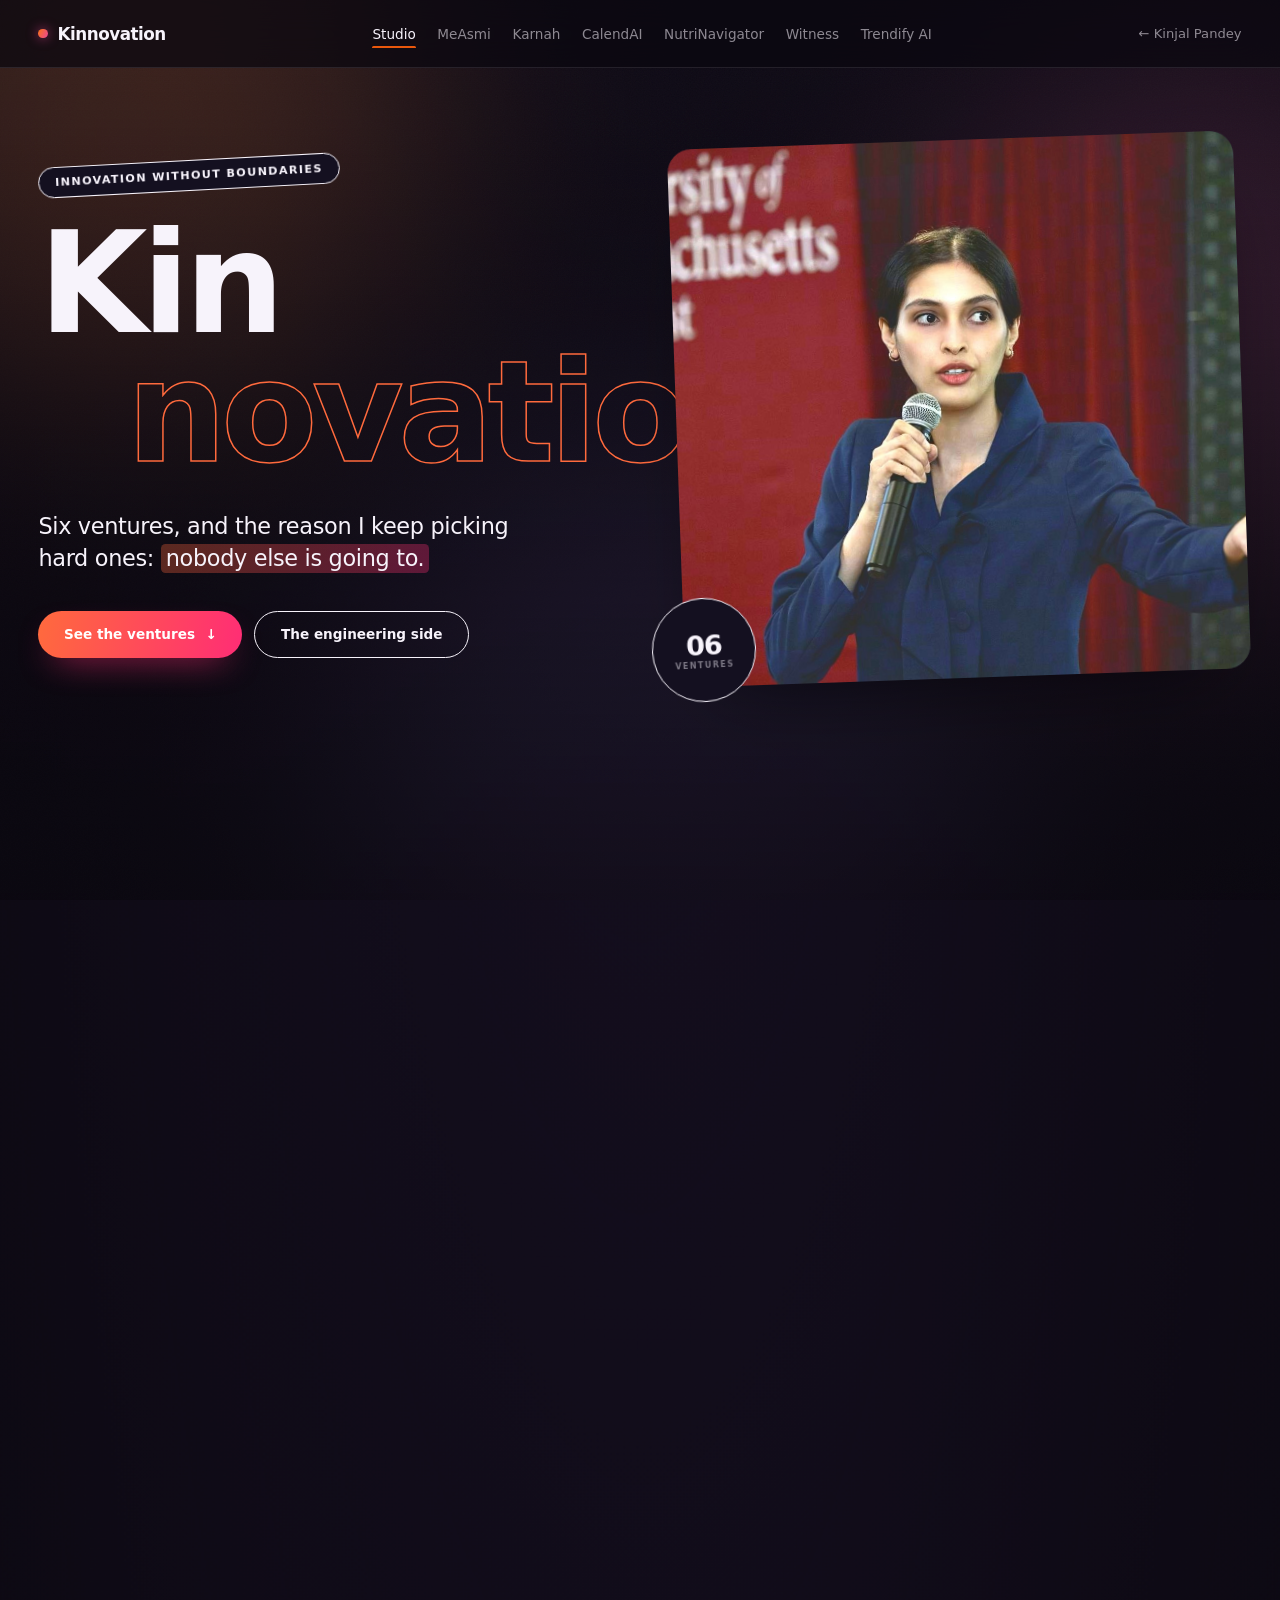
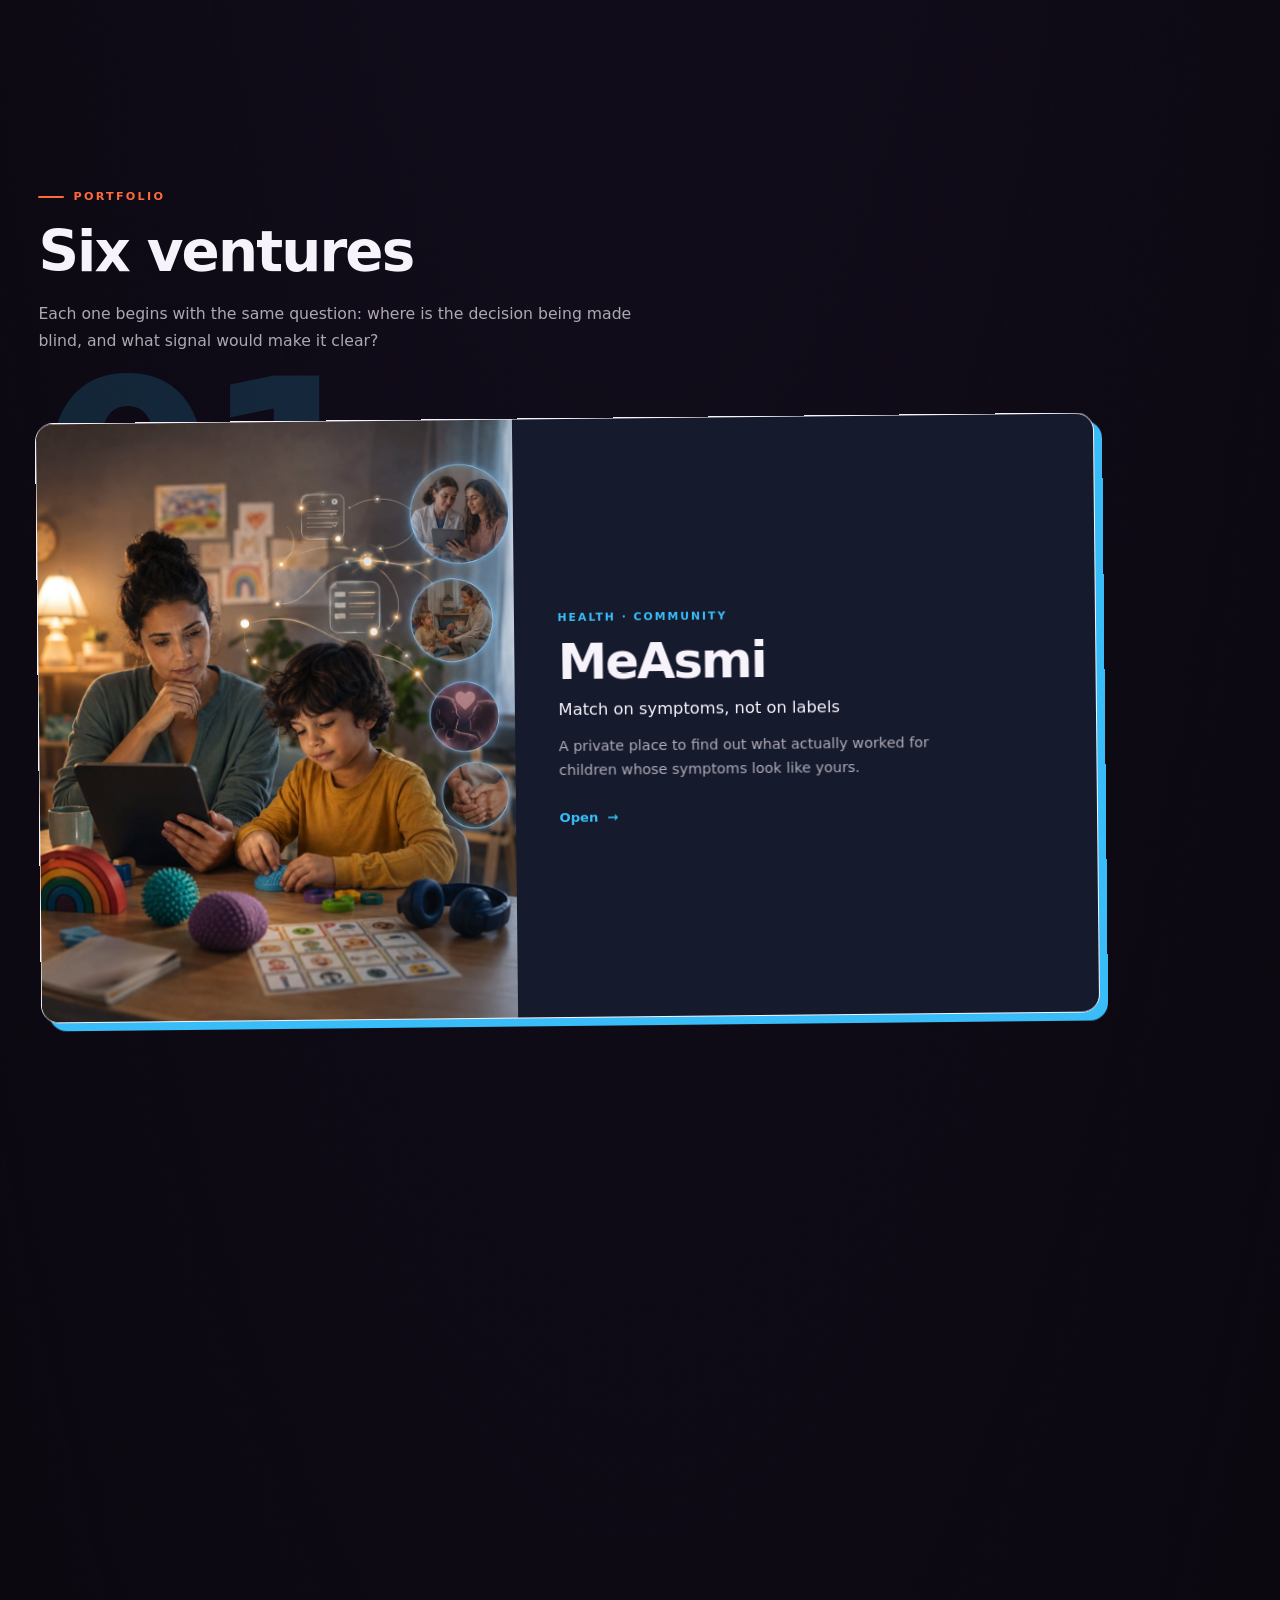
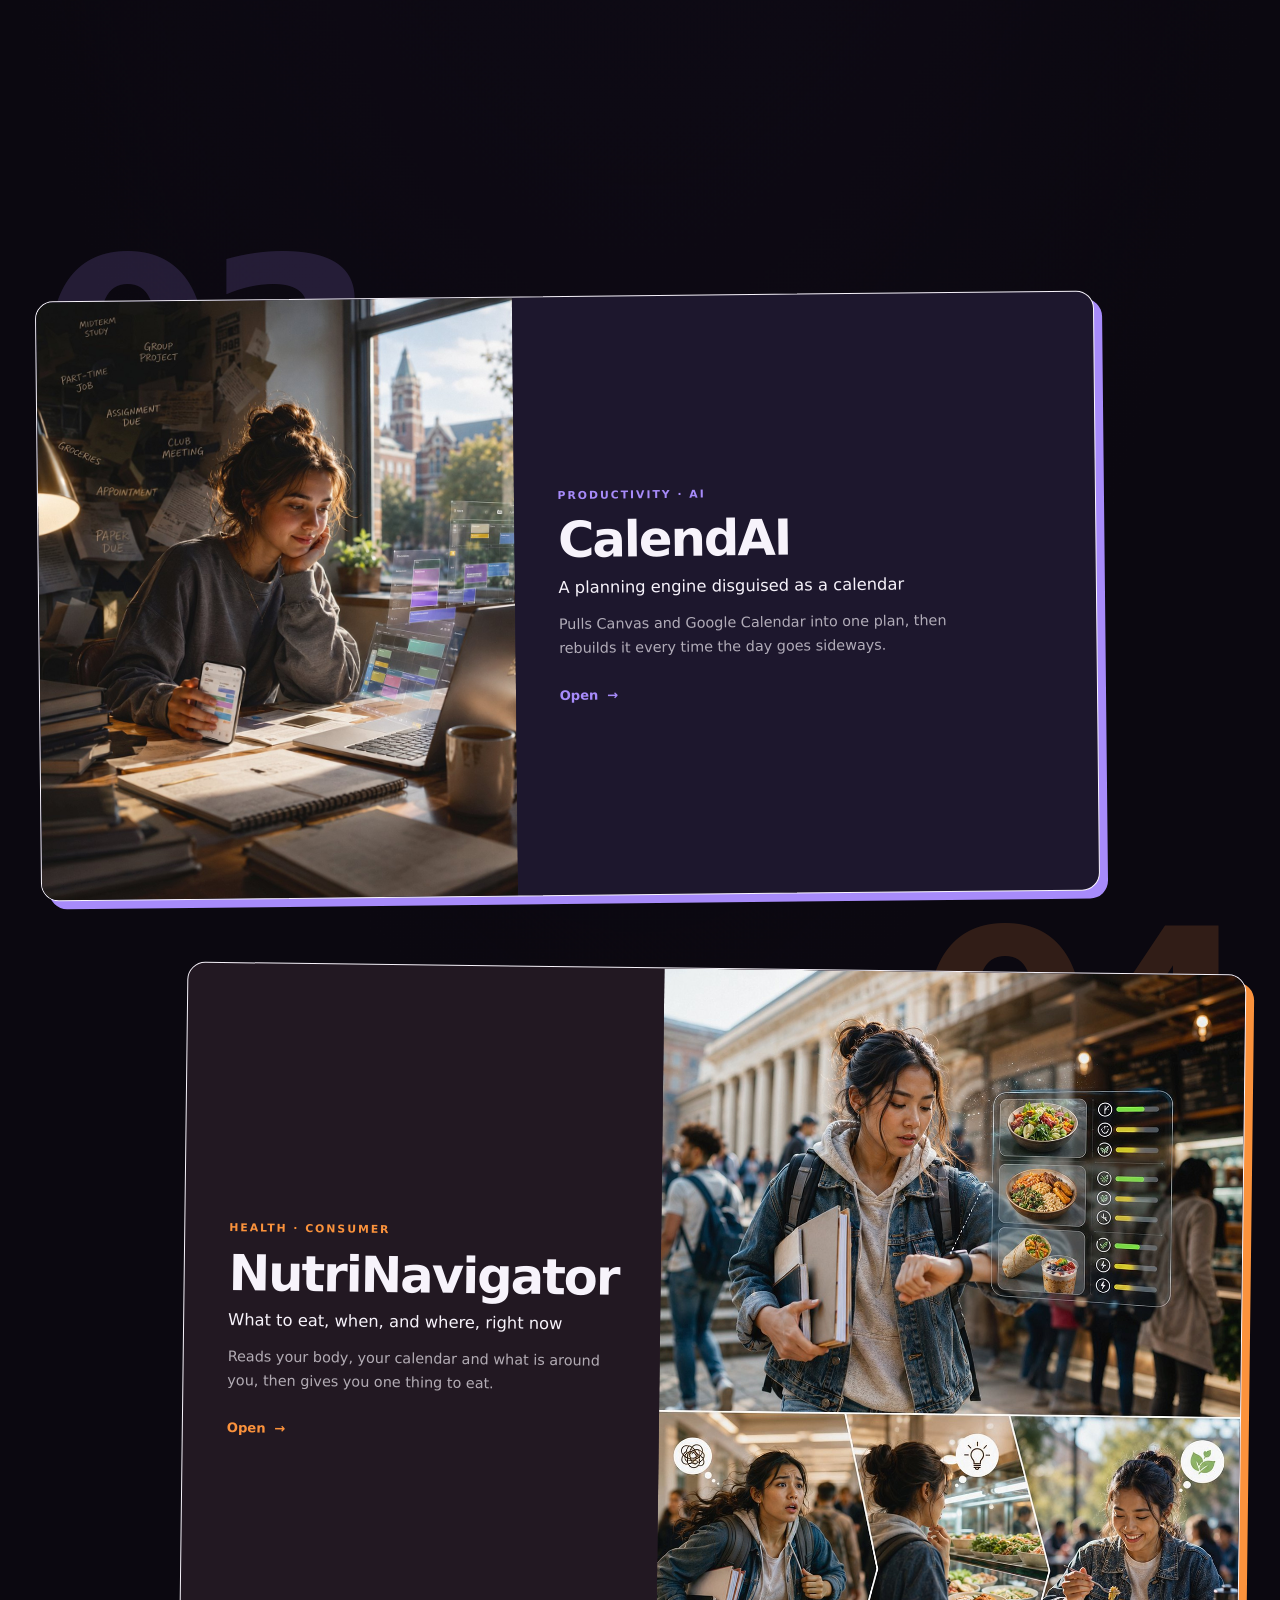
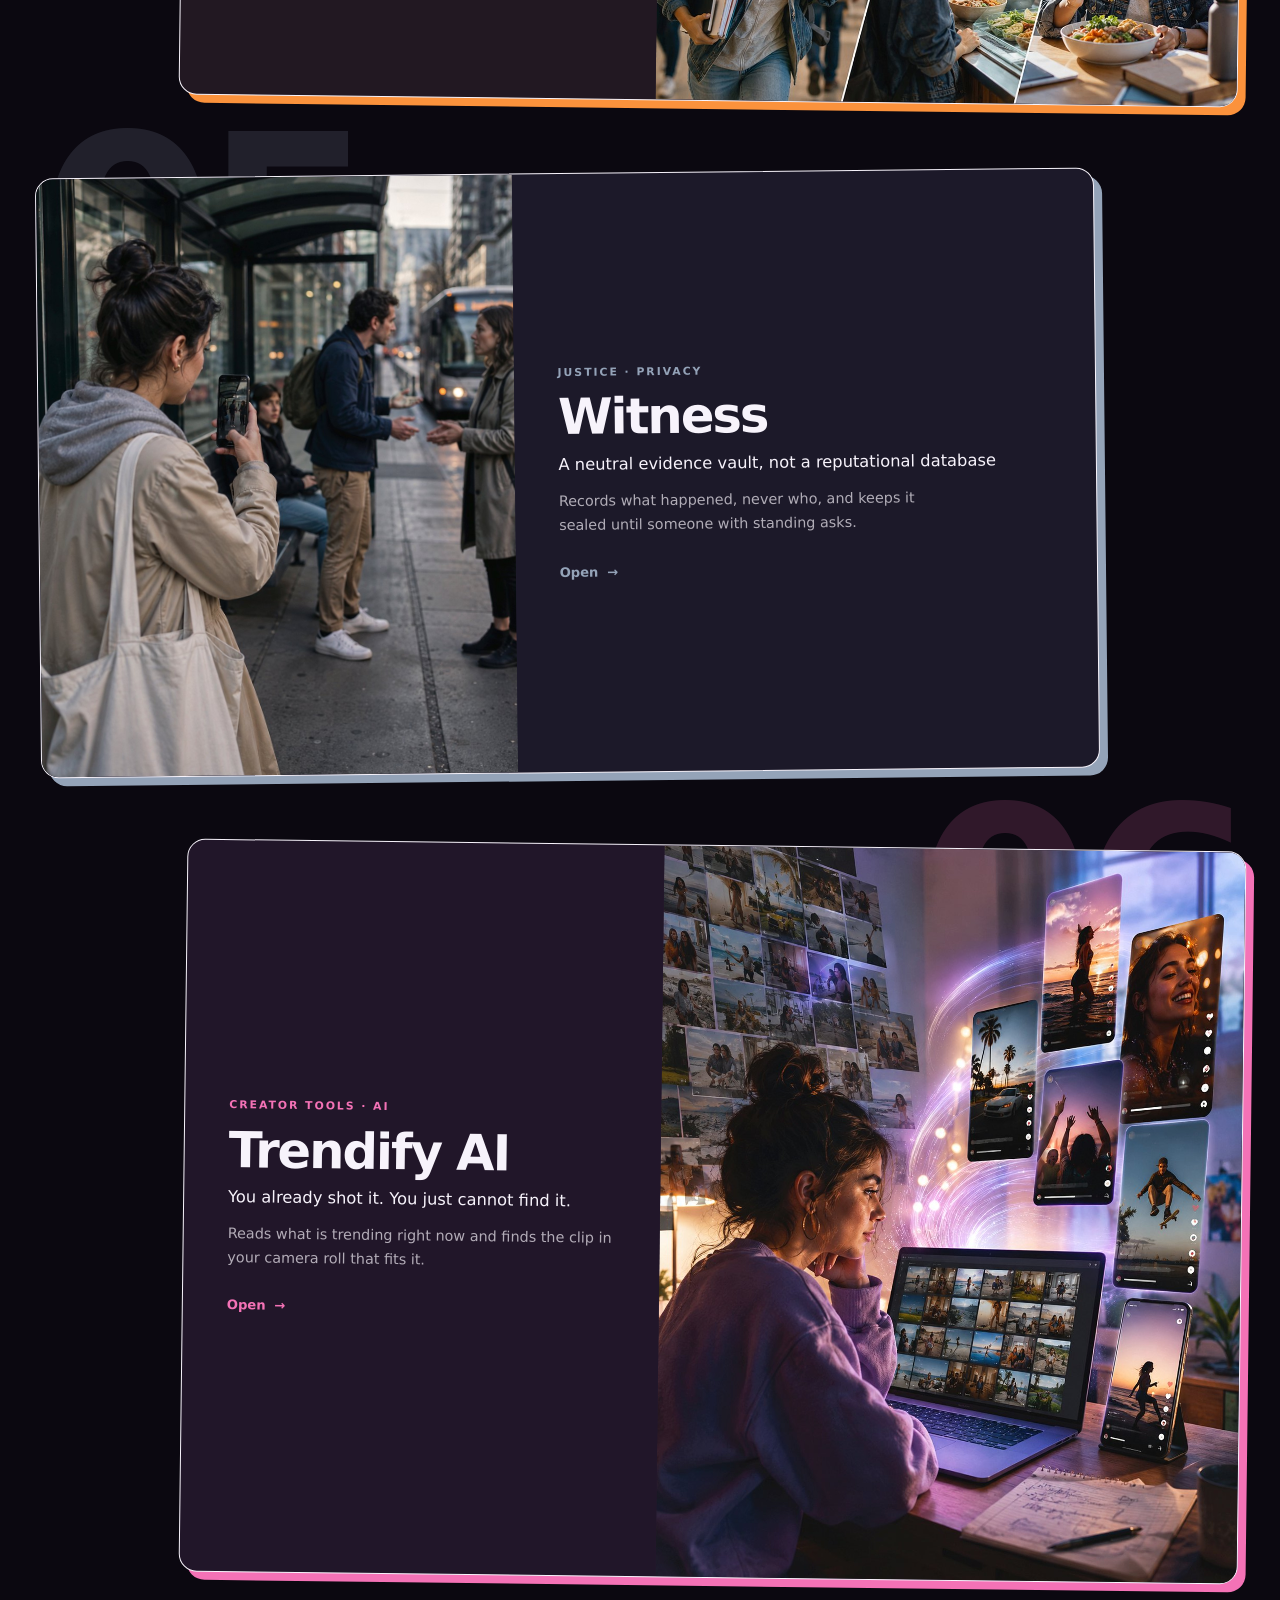
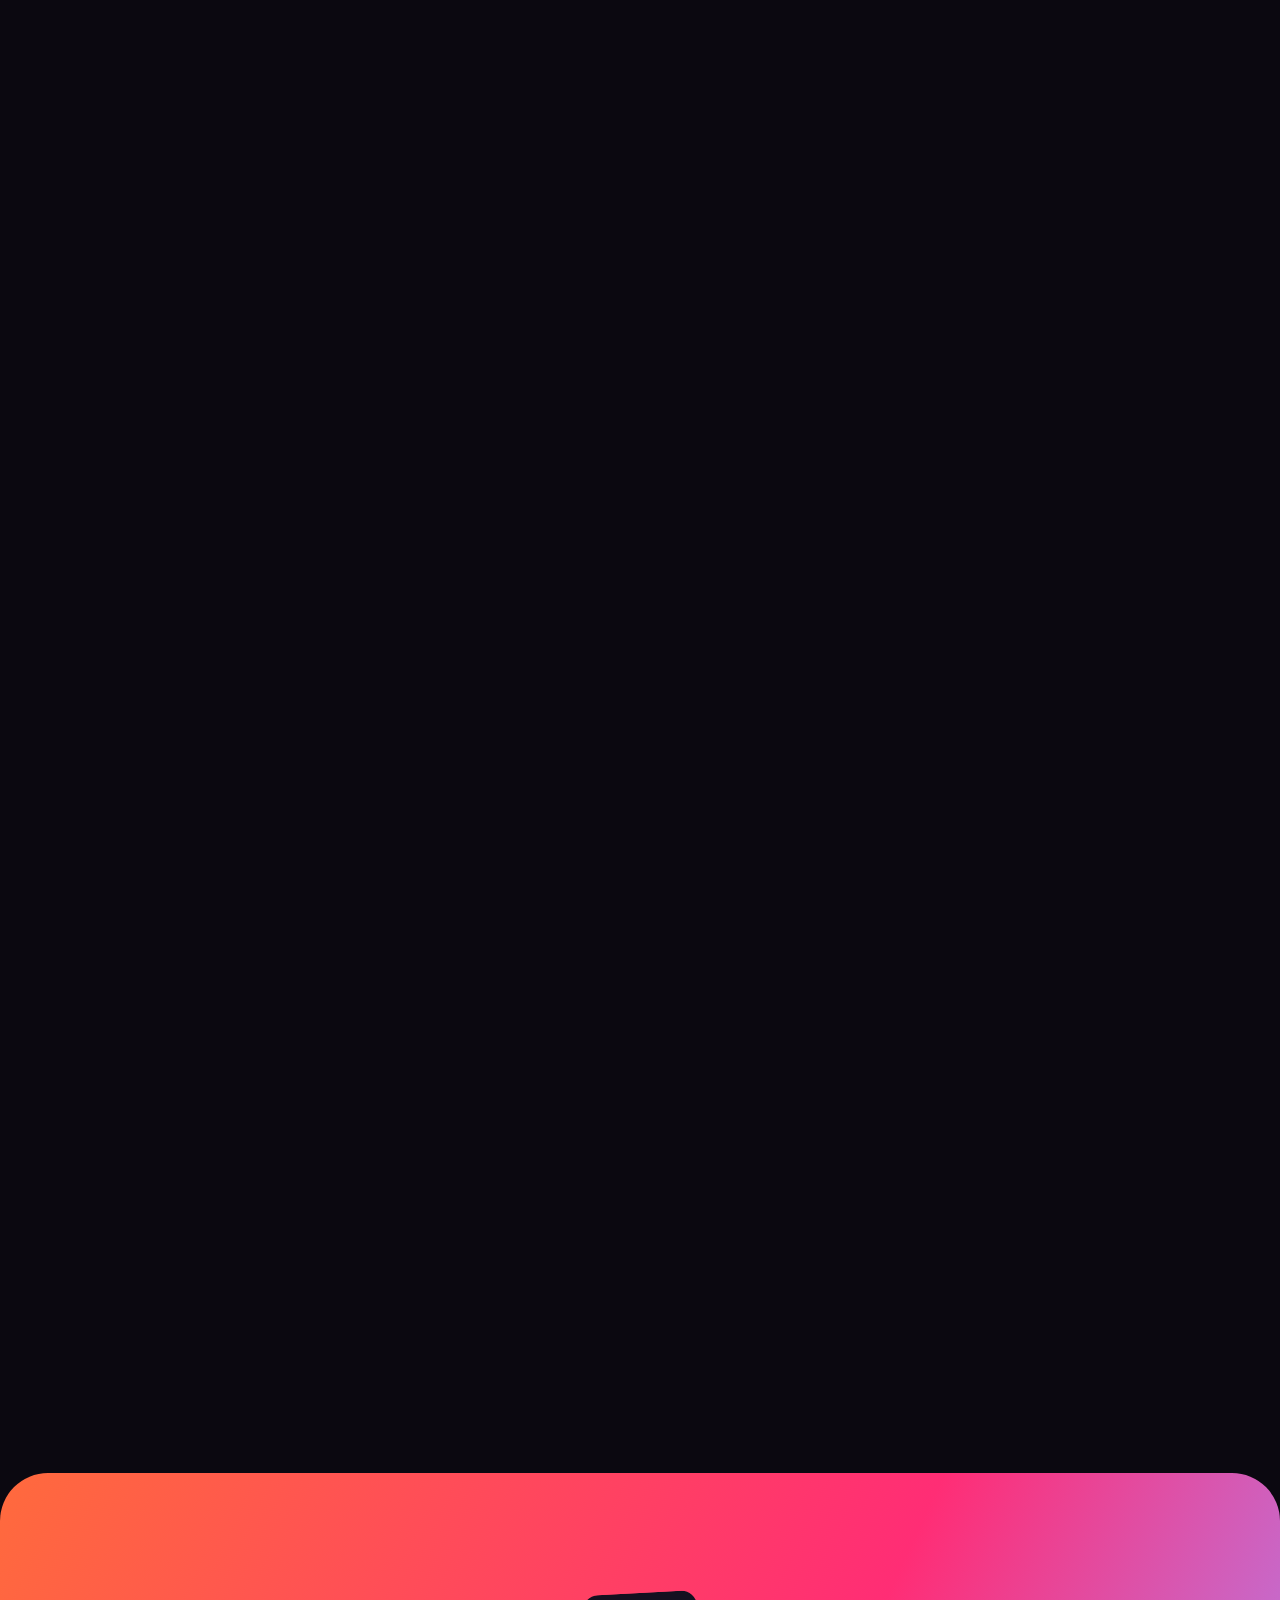
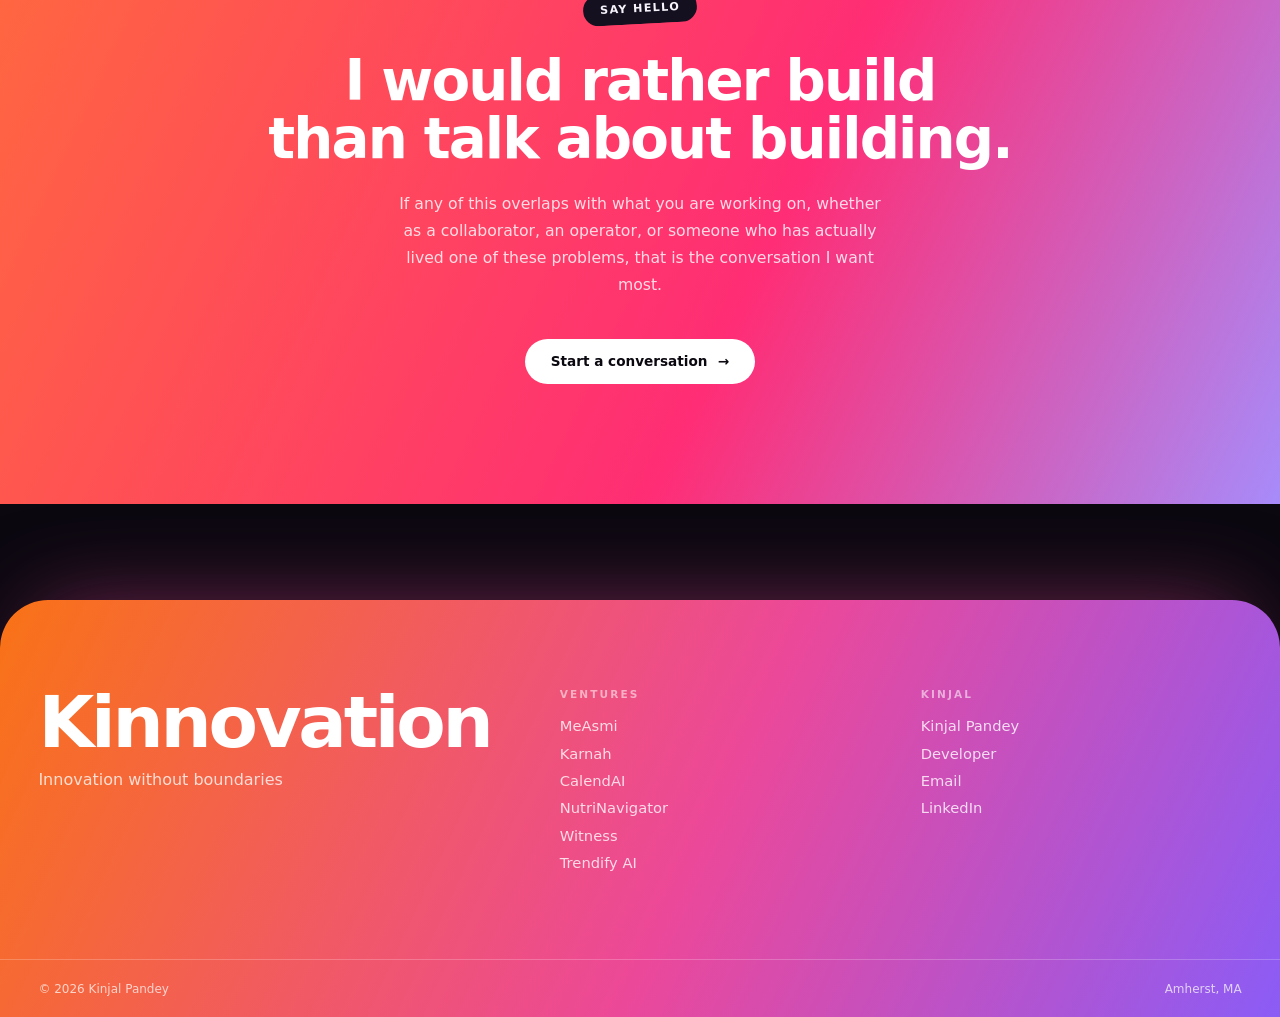
==== commit a02ac235: "deploy: kinjalumass/kinjalumass.github.io@e9cc46b4d5ef45e7836c5d18bf5a39c88da05cb1" ====
--- a/index.html
+++ b/index.html
@@ -29,8 +29,8 @@
 
        GitHub Pages serves static files and cannot set response headers, so
        everything enforceable from the document itself is set here. The two
-       that genuinely cannot be done this way — Strict-Transport-Security and
-       X-Frame-Options — are covered by GitHub's "Enforce HTTPS" setting and
+       that genuinely cannot be done this way: Strict-Transport-Security and
+       X-Frame-Options: are covered by GitHub's "Enforce HTTPS" setting and
        by frame-ancestors below, which supersedes X-Frame-Options anyway.
        =================================================================== -->
 
@@ -43,7 +43,7 @@
     style-src 'self' 'unsafe-inline' https://fonts.googleapis.com;
     font-src 'self' https://fonts.gstatic.com;
     img-src 'self' data: blob:;
-    connect-src 'self' https://api.github.com https://kinjal-assistant.kinjalpandey.workers.dev;
+    connect-src 'self' https://api.github.com https://kinjal-assistant.kinjalpandey.workers.dev https://api.emailjs.com;
     frame-ancestors 'none';
     base-uri 'self';
     form-action 'none';
@@ -54,7 +54,11 @@
   <!-- Don't leak the full URL to third parties -->
   <meta name="referrer" content="strict-origin-when-cross-origin">
 
-  <link rel="icon" type="image/x-icon" href="favicon.ico">
+  <!-- Monogram, not Angular's default. SVG first for crisp rendering at any
+       size, .ico as the fallback older browsers and Windows still ask for. -->
+  <link rel="icon" href="favicon.svg" type="image/svg+xml">
+  <link rel="icon" href="favicon.ico" sizes="48x48" type="image/x-icon">
+  <link rel="apple-touch-icon" href="apple-touch-icon.png">
   <link rel="manifest" href="site.webmanifest">
 
   <link rel="preconnect" href="https://fonts.googleapis.com">
@@ -65,7 +69,7 @@
        Structured data
 
        This is what tells Google that the site, the LinkedIn profile, the
-       GitHub account and the arXiv paper are all the same person — which is
+       GitHub account and the arXiv paper are all the same person: which is
        the thing that decides whether a name search returns one strong result
        or several weak ones. `sameAs` does most of that work.
        =================================================================== -->
@@ -114,6 +118,6 @@
 <body><!--nghm--><script type="text/javascript" id="ng-event-dispatch-contract">(()=>{function p(t,n,r,o,e,i,f,m){return{eventType:t,event:n,targetElement:r,eic:o,timeStamp:e,eia:i,eirp:f,eiack:m}}function u(t){let n=[],r=e=>{n.push(e)};return{c:t,q:n,et:[],etc:[],d:r,h:e=>{r(p(e.type,e,e.target,t,Date.now()))}}}function s(t,n,r){for(let o=0;o<n.length;o++){let e=n[o];(r?t.etc:t.et).push(e),t.c.addEventListener(e,t.h,r)}}function c(t,n,r,o,e=window){let i=u(t);e._ejsas||(e._ejsas={}),e._ejsas[n]=i,s(i,r),s(i,o,!0)}window.__jsaction_bootstrap=c;})();
 </script><script>window.__jsaction_bootstrap(document.body,"ng",["click"],[]);</script>
   <app-root ng-version="22.1.2" ngh="2" ng-server-context="ssg"><router-outlet></router-outlet><app-ent-shell _nghost-ng-c3050790100="" ngh="1"><div _ngcontent-ng-c3050790100="" aria-hidden="true" class="sky"><span _ngcontent-ng-c3050790100="" class="sky__blob sky__blob--1"></span><span _ngcontent-ng-c3050790100="" class="sky__blob sky__blob--2"></span><span _ngcontent-ng-c3050790100="" class="sky__blob sky__blob--3"></span><span _ngcontent-ng-c3050790100="" class="sky__grain"></span></div><header _ngcontent-ng-c3050790100="" class="nav"><a _ngcontent-ng-c3050790100="" class="nav__mark" href="/" jsaction="click:;"><span _ngcontent-ng-c3050790100="" aria-hidden="true" class="nav__dot"></span> Kinnovation </a><nav _ngcontent-ng-c3050790100="" aria-label="Ventures" class="nav__links"><a _ngcontent-ng-c3050790100="" routerlinkactive="is-on" href="/" class="is-on" jsaction="click:;"> Studio </a><a _ngcontent-ng-c3050790100="" routerlinkactive="is-on" style="--hue: 56, 189, 248;" href="/measmi" class="" jsaction="click:;"> MeAsmi </a><a _ngcontent-ng-c3050790100="" routerlinkactive="is-on" style="--hue: 52, 211, 153;" href="/karnah" class="" jsaction="click:;"> Karnah </a><a _ngcontent-ng-c3050790100="" routerlinkactive="is-on" style="--hue: 167, 139, 250;" href="/calendai" class="" jsaction="click:;"> CalendAI </a><a _ngcontent-ng-c3050790100="" routerlinkactive="is-on" style="--hue: 251, 146, 60;" href="/nutri-navigator" class="" jsaction="click:;"> NutriNavigator </a><a _ngcontent-ng-c3050790100="" routerlinkactive="is-on" style="--hue: 148, 163, 184;" href="/witness-platform" class="" jsaction="click:;"> Witness </a><a _ngcontent-ng-c3050790100="" routerlinkactive="is-on" style="--hue: 244, 114, 182;" href="/trendify" class="" jsaction="click:;"> Trendify AI </a><!----></nav><a _ngcontent-ng-c3050790100="" class="nav__back" href="https://kinjalpandey.com/"><span _ngcontent-ng-c3050790100="" aria-hidden="true">←</span> Kinjal Pandey </a><!----><!----></header><router-outlet _ngcontent-ng-c3050790100=""></router-outlet><app-studio _nghost-ng-c607794947="" ngh="0"><div _ngcontent-ng-c607794947="" class="ent-page"><section _ngcontent-ng-c607794947="" class="hero"><div _ngcontent-ng-c607794947="" class="ent-wrap ent-wrap--wide hero__grid"><div _ngcontent-ng-c607794947="" class="hero__type"><span _ngcontent-ng-c607794947="" class="ent-sticker hero__sticker">Innovation without boundaries</span><h1 _ngcontent-ng-c607794947="" class="ent-h1 hero__title"><span _ngcontent-ng-c607794947="" class="hero__line-a">Kin</span><span _ngcontent-ng-c607794947="" class="hero__line-b ent-stroke">novation</span></h1><p _ngcontent-ng-c607794947="" class="hero__lede"> Six ventures, and the reason I keep picking hard ones: <span _ngcontent-ng-c607794947="" class="ent-mark">nobody else is going to.</span></p><div _ngcontent-ng-c607794947="" class="hero__actions"><a _ngcontent-ng-c607794947="" href="#ventures" class="ent-btn ent-btn--solid"> See the ventures <span _ngcontent-ng-c607794947="" aria-hidden="true">↓</span></a><a _ngcontent-ng-c607794947="" class="ent-btn ent-btn--ghost" href="https://kinjalpandey.com/developer">The engineering side</a><!----><!----></div></div><div _ngcontent-ng-c607794947="" class="hero__stack"><div _ngcontent-ng-c607794947="" class="ent-shot hero__img"><img _ngcontent-ng-c607794947="" alt="" src="img/pitches/pitch-umass-stage.jpg"></div><span _ngcontent-ng-c607794947="" class="hero__badge">06<small _ngcontent-ng-c607794947="">ventures</small></span></div></div></section><section _ngcontent-ng-c607794947="" class="ent-section thesis"><div _ngcontent-ng-c607794947="" class="ent-wrap thesis__grid"><figure _ngcontent-ng-c607794947="" appreveal="" class="thesis__figure reveal"><div _ngcontent-ng-c607794947="" class="ent-shot ent-shot--tilt thesis__shot"><img _ngcontent-ng-c607794947="" alt="" loading="lazy" src="img/pitches/pitch-recognition.jpg"></div><figcaption _ngcontent-ng-c607794947="" class="thesis__cap">Kinnovation, a venture studio</figcaption></figure><div _ngcontent-ng-c607794947="" appreveal="" class="thesis__copy reveal"><span _ngcontent-ng-c607794947="" class="ent-eyebrow">The studio</span><h2 _ngcontent-ng-c607794947="" class="ent-h2 thesis__title"> The evidence already exists.<br _ngcontent-ng-c607794947=""><span _ngcontent-ng-c607794947="" class="ent-serif thesis__ital">It is just nowhere useful.</span></h2><p _ngcontent-ng-c607794947="" class="ent-body thesis__lede">I keep finding the same shape. Somebody has to make a decision, they are making it blind, and the information that would make it obvious already exists. It is just scattered across a thousand places that never talk to each other. Every venture here starts by going and collecting it.</p><p _ngcontent-ng-c607794947="" class="ent-body thesis__para">Healthcare, civic infrastructure, productivity, nutrition, creator tools and access to justice. On paper that reads as unfocused. Look at the problems instead and they are the same problem. A parent choosing a therapy with nothing to go on. A donor holding a blank receipt. A student deciding what matters at eleven at night. Someone who knows thirty people watched what happened to them and cannot reach a single one.</p><p _ngcontent-ng-c607794947="" class="ent-body thesis__para">I work research first and product second. Understand the system properly, find the signal nobody is capturing, then build the smallest thing that captures it. Two of these have won money at pitch competitions, which mattered less for the cheque than for what the judges pushed back on.</p><!----></div></div></section><section _ngcontent-ng-c607794947="" id="ventures" class="ventures"><div _ngcontent-ng-c607794947="" class="ent-wrap"><header _ngcontent-ng-c607794947="" appreveal="" class="ventures__head reveal"><span _ngcontent-ng-c607794947="" class="ent-eyebrow">Portfolio</span><h2 _ngcontent-ng-c607794947="" class="ent-h2 ventures__title">Six ventures</h2><p _ngcontent-ng-c607794947="" class="ent-body ventures__body"> Each one begins with the same question: where is the decision being made blind, and what signal would make it clear? </p></header></div><ol _ngcontent-ng-c607794947="" class="deck"><li _ngcontent-ng-c607794947="" appreveal="" class="slot reveal" style="--v1: 56, 189, 248; --v2: 129, 140, 248; --v3: 167, 139, 250;"><span _ngcontent-ng-c607794947="" aria-hidden="true" class="ent-ghost slot__ghost">01</span><a _ngcontent-ng-c607794947="" class="slot__card ent-offset" href="/entrepreneur/measmi" jsaction="click:;"><div _ngcontent-ng-c607794947="" class="slot__media"><img _ngcontent-ng-c607794947="" alt="" loading="lazy" src="img/ventures/measmi.jpg"></div><div _ngcontent-ng-c607794947="" class="slot__body"><span _ngcontent-ng-c607794947="" class="slot__sector">Health · Community</span><h3 _ngcontent-ng-c607794947="" class="slot__name">MeAsmi</h3><p _ngcontent-ng-c607794947="" class="slot__tagline">Match on symptoms, not on labels</p><p _ngcontent-ng-c607794947="" class="slot__card-text">A private place to find out what actually worked for children whose symptoms look like yours.</p><span _ngcontent-ng-c607794947="" class="slot__go"> Open <span _ngcontent-ng-c607794947="" aria-hidden="true" class="slot__arrow">→</span></span></div></a></li><li _ngcontent-ng-c607794947="" appreveal="" class="slot reveal slot--alt" style="--v1: 52, 211, 153; --v2: 45, 212, 191; --v3: 163, 230, 53;"><span _ngcontent-ng-c607794947="" aria-hidden="true" class="ent-ghost slot__ghost">02</span><a _ngcontent-ng-c607794947="" class="slot__card ent-offset" href="/entrepreneur/karnah" jsaction="click:;"><div _ngcontent-ng-c607794947="" class="slot__media"><img _ngcontent-ng-c607794947="" alt="" loading="lazy" src="img/ventures/karnah.jpg"></div><div _ngcontent-ng-c607794947="" class="slot__body"><span _ngcontent-ng-c607794947="" class="slot__sector">Civic · Logistics</span><h3 _ngcontent-ng-c607794947="" class="slot__name">Karnah</h3><p _ngcontent-ng-c607794947="" class="slot__tagline">Verified giving with dignity and traceability</p><p _ngcontent-ng-c607794947="" class="slot__card-text">Values the item, sends it to a charity that asked for it, and shows you where it ended up.</p><span _ngcontent-ng-c607794947="" class="slot__go"> Open <span _ngcontent-ng-c607794947="" aria-hidden="true" class="slot__arrow">→</span></span></div></a></li><li _ngcontent-ng-c607794947="" appreveal="" class="slot reveal" style="--v1: 167, 139, 250; --v2: 129, 140, 248; --v3: 96, 165, 250;"><span _ngcontent-ng-c607794947="" aria-hidden="true" class="ent-ghost slot__ghost">03</span><a _ngcontent-ng-c607794947="" class="slot__card ent-offset" href="/entrepreneur/calendai" jsaction="click:;"><div _ngcontent-ng-c607794947="" class="slot__media"><img _ngcontent-ng-c607794947="" alt="" loading="lazy" src="img/ventures/calendai.jpg"></div><div _ngcontent-ng-c607794947="" class="slot__body"><span _ngcontent-ng-c607794947="" class="slot__sector">Productivity · AI</span><h3 _ngcontent-ng-c607794947="" class="slot__name">CalendAI</h3><p _ngcontent-ng-c607794947="" class="slot__tagline">A planning engine disguised as a calendar</p><p _ngcontent-ng-c607794947="" class="slot__card-text">Pulls Canvas and Google Calendar into one plan, then rebuilds it every time the day goes sideways.</p><span _ngcontent-ng-c607794947="" class="slot__go"> Open <span _ngcontent-ng-c607794947="" aria-hidden="true" class="slot__arrow">→</span></span></div></a></li><li _ngcontent-ng-c607794947="" appreveal="" class="slot reveal slot--alt" style="--v1: 251, 146, 60; --v2: 250, 204, 21; --v3: 163, 230, 53;"><span _ngcontent-ng-c607794947="" aria-hidden="true" class="ent-ghost slot__ghost">04</span><a _ngcontent-ng-c607794947="" class="slot__card ent-offset" href="/entrepreneur/nutri-navigator" jsaction="click:;"><div _ngcontent-ng-c607794947="" class="slot__media"><img _ngcontent-ng-c607794947="" alt="" loading="lazy" src="img/ventures/nutri.jpg"></div><div _ngcontent-ng-c607794947="" class="slot__body"><span _ngcontent-ng-c607794947="" class="slot__sector">Health · Consumer</span><h3 _ngcontent-ng-c607794947="" class="slot__name">NutriNavigator</h3><p _ngcontent-ng-c607794947="" class="slot__tagline">What to eat, when, and where, right now</p><p _ngcontent-ng-c607794947="" class="slot__card-text">Reads your body, your calendar and what is around you, then gives you one thing to eat.</p><span _ngcontent-ng-c607794947="" class="slot__go"> Open <span _ngcontent-ng-c607794947="" aria-hidden="true" class="slot__arrow">→</span></span></div></a></li><li _ngcontent-ng-c607794947="" appreveal="" class="slot reveal" style="--v1: 148, 163, 184; --v2: 56, 189, 248; --v3: 167, 139, 250;"><span _ngcontent-ng-c607794947="" aria-hidden="true" class="ent-ghost slot__ghost">05</span><a _ngcontent-ng-c607794947="" class="slot__card ent-offset" href="/entrepreneur/witness-platform" jsaction="click:;"><div _ngcontent-ng-c607794947="" class="slot__media"><img _ngcontent-ng-c607794947="" alt="" loading="lazy" src="img/ventures/witness.jpg"></div><div _ngcontent-ng-c607794947="" class="slot__body"><span _ngcontent-ng-c607794947="" class="slot__sector">Justice · Privacy</span><h3 _ngcontent-ng-c607794947="" class="slot__name">Witness</h3><p _ngcontent-ng-c607794947="" class="slot__tagline">A neutral evidence vault, not a reputational database</p><p _ngcontent-ng-c607794947="" class="slot__card-text">Records what happened, never who, and keeps it sealed until someone with standing asks.</p><span _ngcontent-ng-c607794947="" class="slot__go"> Open <span _ngcontent-ng-c607794947="" aria-hidden="true" class="slot__arrow">→</span></span></div></a></li><li _ngcontent-ng-c607794947="" appreveal="" class="slot reveal slot--alt" style="--v1: 244, 114, 182; --v2: 251, 146, 60; --v3: 192, 132, 252;"><span _ngcontent-ng-c607794947="" aria-hidden="true" class="ent-ghost slot__ghost">06</span><a _ngcontent-ng-c607794947="" class="slot__card ent-offset" href="/entrepreneur/trendify" jsaction="click:;"><div _ngcontent-ng-c607794947="" class="slot__media"><img _ngcontent-ng-c607794947="" alt="" loading="lazy" src="img/ventures/trendify.jpg"></div><div _ngcontent-ng-c607794947="" class="slot__body"><span _ngcontent-ng-c607794947="" class="slot__sector">Creator tools · AI</span><h3 _ngcontent-ng-c607794947="" class="slot__name">Trendify AI</h3><p _ngcontent-ng-c607794947="" class="slot__tagline">You already shot it. You just cannot find it.</p><p _ngcontent-ng-c607794947="" class="slot__card-text">Reads what is trending right now and finds the clip in your camera roll that fits it.</p><span _ngcontent-ng-c607794947="" class="slot__go"> Open <span _ngcontent-ng-c607794947="" aria-hidden="true" class="slot__arrow">→</span></span></div></a></li><!----></ol></section><section _ngcontent-ng-c607794947="" id="proof" class="ent-section proof"><div _ngcontent-ng-c607794947="" class="ent-wrap"><header _ngcontent-ng-c607794947="" appreveal="" class="proof__head reveal"><span _ngcontent-ng-c607794947="" class="ent-eyebrow">In the room</span><h2 _ngcontent-ng-c607794947="" class="ent-h2 proof__title"> Three of these have already <span _ngcontent-ng-c607794947="" class="ent-serif proof__ital">won money.</span></h2></header><div _ngcontent-ng-c607794947="" class="proof__awards"><article _ngcontent-ng-c607794947="" appreveal="" class="award reveal"><div _ngcontent-ng-c607794947="" class="award__shot"><img _ngcontent-ng-c607794947="" loading="lazy" src="img/pitches/award-karnah-upitch.jpg" alt="The UPitch Spring 2026 finalists on stage at UMass Amherst, Kinjal Pandey second from left"></div><div _ngcontent-ng-c607794947="" class="award__body"><span _ngcontent-ng-c607794947="" class="award__amount">$750</span><h3 _ngcontent-ng-c607794947="" class="ent-h3 award__venture">Karnah</h3><p _ngcontent-ng-c607794947="" class="award__comp"> UPitch Spring 2026, Second place </p><!----><p _ngcontent-ng-c607794947="" class="award__with"> with <a _ngcontent-ng-c607794947="" target="_blank" rel="noopener noreferrer" href="https://www.linkedin.com/in/rishav-dsc/">Rishav Chakravarty</a><!----><!----> <!----></p><!----><p _ngcontent-ng-c607794947="" class="award__where"> UMass Amherst Entrepreneurship Club<br _ngcontent-ng-c607794947=""> Sponsored by the Berthiaume Center for Entrepreneurship, UMass Amherst </p><time _ngcontent-ng-c607794947="" class="award__date" datetime="2026-04-24">April 2026</time></div></article><article _ngcontent-ng-c607794947="" appreveal="" class="award reveal"><div _ngcontent-ng-c607794947="" class="award__shot"><img _ngcontent-ng-c607794947="" loading="lazy" src="img/pitches/award-calendai-apex.jpg" alt="Kinjal Pandey holding a $500 presentation cheque awarded to CalendAI by the Apex Center for Entrepreneurs at Virginia Tech"></div><div _ngcontent-ng-c607794947="" class="award__body"><span _ngcontent-ng-c607794947="" class="award__amount">$500</span><h3 _ngcontent-ng-c607794947="" class="ent-h3 award__venture">CalendAI</h3><!----><p _ngcontent-ng-c607794947="" class="award__with"> with <a _ngcontent-ng-c607794947="" target="_blank" rel="noopener noreferrer" href="https://www.linkedin.com/in/rishav-dsc/">Rishav Chakravarty</a><!----><!----> <!----></p><!----><p _ngcontent-ng-c607794947="" class="award__where"> Apex Center for Entrepreneurs<br _ngcontent-ng-c607794947=""> Pamplin College of Business, Virginia Tech </p><time _ngcontent-ng-c607794947="" class="award__date" datetime="2024-11-06">November 2024</time></div></article><article _ngcontent-ng-c607794947="" appreveal="" class="award reveal"><div _ngcontent-ng-c607794947="" class="award__shot"><img _ngcontent-ng-c607794947="" loading="lazy" src="img/pitches/award-trendify-berthiaume.jpg" alt="A $300 Minute Pitch winner cheque awarded to Trendify AI by the Berthiaume Center for Entrepreneurship at UMass Amherst"></div><div _ngcontent-ng-c607794947="" class="award__body"><span _ngcontent-ng-c607794947="" class="award__amount">$300</span><h3 _ngcontent-ng-c607794947="" class="ent-h3 award__venture">Trendify AI</h3><p _ngcontent-ng-c607794947="" class="award__comp"> Minute Pitch, winner </p><!----><p _ngcontent-ng-c607794947="" class="award__with"> with <a _ngcontent-ng-c607794947="" target="_blank" rel="noopener noreferrer" href="https://www.linkedin.com/in/rishav-dsc/">Rishav Chakravarty</a><!----><!----> <!----></p><!----><p _ngcontent-ng-c607794947="" class="award__where"> Berthiaume Center for Entrepreneurship<br _ngcontent-ng-c607794947=""> Isenberg School of Management, UMass Amherst </p><time _ngcontent-ng-c607794947="" class="award__date" datetime="2025-10-16">October 2025</time></div></article><!----></div><figure _ngcontent-ng-c607794947="" appreveal="" class="frame frame--wide reveal"><div _ngcontent-ng-c607794947="" class="ent-shot frame__shot"><img _ngcontent-ng-c607794947="" loading="lazy" src="img/pitches/pitch-umass-podium.jpg" alt="Kinjal Pandey speaking from a University of Massachusetts Amherst lectern"></div><figcaption _ngcontent-ng-c607794947="" class="frame__cap">At the lectern, UMass Amherst</figcaption></figure></div></section><section _ngcontent-ng-c607794947="" class="ent-block close"><div _ngcontent-ng-c607794947="" appreveal="" class="ent-wrap ent-wrap--tight close__inner reveal"><span _ngcontent-ng-c607794947="" class="ent-sticker close__sticker">Say hello</span><h2 _ngcontent-ng-c607794947="" class="ent-h2 close__title"> I would rather build<br _ngcontent-ng-c607794947="">than talk about building. </h2><p _ngcontent-ng-c607794947="" class="ent-body close__body"> If any of this overlaps with what you are working on, whether as a collaborator, an operator, or someone who has actually lived one of these problems, that is the conversation I want most. </p><div _ngcontent-ng-c607794947="" class="close__actions"><a _ngcontent-ng-c607794947="" href="mailto:kinjalpandey18@gmail.com" class="ent-btn ent-btn--light"> Start a conversation <span _ngcontent-ng-c607794947="" aria-hidden="true">→</span></a></div></div></section></div></app-studio><!----><footer _ngcontent-ng-c3050790100="" class="foot"><div _ngcontent-ng-c3050790100="" class="foot__inner"><div _ngcontent-ng-c3050790100="" class="foot__brand"><h2 _ngcontent-ng-c3050790100="" class="foot__name">Kinnovation</h2><p _ngcontent-ng-c3050790100="" class="foot__promise">Innovation without boundaries</p></div><nav _ngcontent-ng-c3050790100="" aria-label="Footer" class="foot__nav"><span _ngcontent-ng-c3050790100="" class="foot__label">Ventures</span><a _ngcontent-ng-c3050790100="" href="/measmi" jsaction="click:;">MeAsmi</a><a _ngcontent-ng-c3050790100="" href="/karnah" jsaction="click:;">Karnah</a><a _ngcontent-ng-c3050790100="" href="/calendai" jsaction="click:;">CalendAI</a><a _ngcontent-ng-c3050790100="" href="/nutri-navigator" jsaction="click:;">NutriNavigator</a><a _ngcontent-ng-c3050790100="" href="/witness-platform" jsaction="click:;">Witness</a><a _ngcontent-ng-c3050790100="" href="/trendify" jsaction="click:;">Trendify AI</a><!----></nav><nav _ngcontent-ng-c3050790100="" aria-label="Elsewhere" class="foot__nav"><span _ngcontent-ng-c3050790100="" class="foot__label">Kinjal</span><a _ngcontent-ng-c3050790100="" href="https://kinjalpandey.com/">Kinjal Pandey</a><!----><!----><a _ngcontent-ng-c3050790100="" href="https://kinjalpandey.com/developer">Developer</a><!----><!----><a _ngcontent-ng-c3050790100="" href="mailto:kinjalpandey18@gmail.com">Email</a><a _ngcontent-ng-c3050790100="" href="https://www.linkedin.com/in/kinjalpandey" target="_blank" rel="noopener">LinkedIn</a></nav></div><div _ngcontent-ng-c3050790100="" class="foot__base"><span _ngcontent-ng-c3050790100="">© 2026 Kinjal Pandey</span><span _ngcontent-ng-c3050790100="">Amherst, MA</span></div></footer></app-ent-shell><!----></app-root>
-<link rel="modulepreload" href="chunk-CQFORIAJ.js"><script src="main-RAIRUEP6.js" type="module"></script>
+<link rel="modulepreload" href="chunk-CQFORIAJ.js"><script src="main-H6GKQAD5.js" type="module"></script>
 
 <script id="ng-state" type="application/json">{"__nghData__":[{"t":{"20":"t3","21":"t4","47":"t5","59":"t6","71":"t7"},"c":{"20":[{"i":"t3","r":1}],"21":[],"47":[{"i":"t5","r":1,"x":2}],"59":[{"i":"t6","r":1,"x":6}],"71":[{"i":"t7","r":1,"t":{"8":"t8","9":"t9"},"c":{"8":[{"i":"t8","r":1}],"9":[{"i":"t9","r":1,"t":{"3":"t10"},"c":{"3":[{"i":"t10","r":4,"t":{"0":"t11","1":"t12"},"c":{"0":[{"i":"t11","r":1}],"1":[]}}]}}]}},{"i":"t7","r":1,"t":{"8":"t8","9":"t9"},"c":{"8":[],"9":[{"i":"t9","r":1,"t":{"3":"t10"},"c":{"3":[{"i":"t10","r":4,"t":{"0":"t11","1":"t12"},"c":{"0":[{"i":"t11","r":1}],"1":[]}}]}}]}},{"i":"t7","r":1,"t":{"8":"t8","9":"t9"},"c":{"8":[{"i":"t8","r":1}],"9":[{"i":"t9","r":1,"t":{"3":"t10"},"c":{"3":[{"i":"t10","r":4,"t":{"0":"t11","1":"t12"},"c":{"0":[{"i":"t11","r":1}],"1":[]}}]}}]}}]}},{"t":{"13":"t0","14":"t1","15":"t2","28":"t13","32":"t14","33":"t15","34":"t16","35":"t17"},"c":{"13":[{"i":"t0","r":1,"x":6}],"14":[{"i":"t1","r":1}],"15":[],"16":[{"i":"c607794947","r":1}],"28":[{"i":"t13","r":1,"x":6}],"32":[{"i":"t14","r":1}],"33":[],"34":[{"i":"t16","r":1}],"35":[]}},{"c":{"0":[{"i":"c3050790100","r":1}]}}]}</script></body></html>
